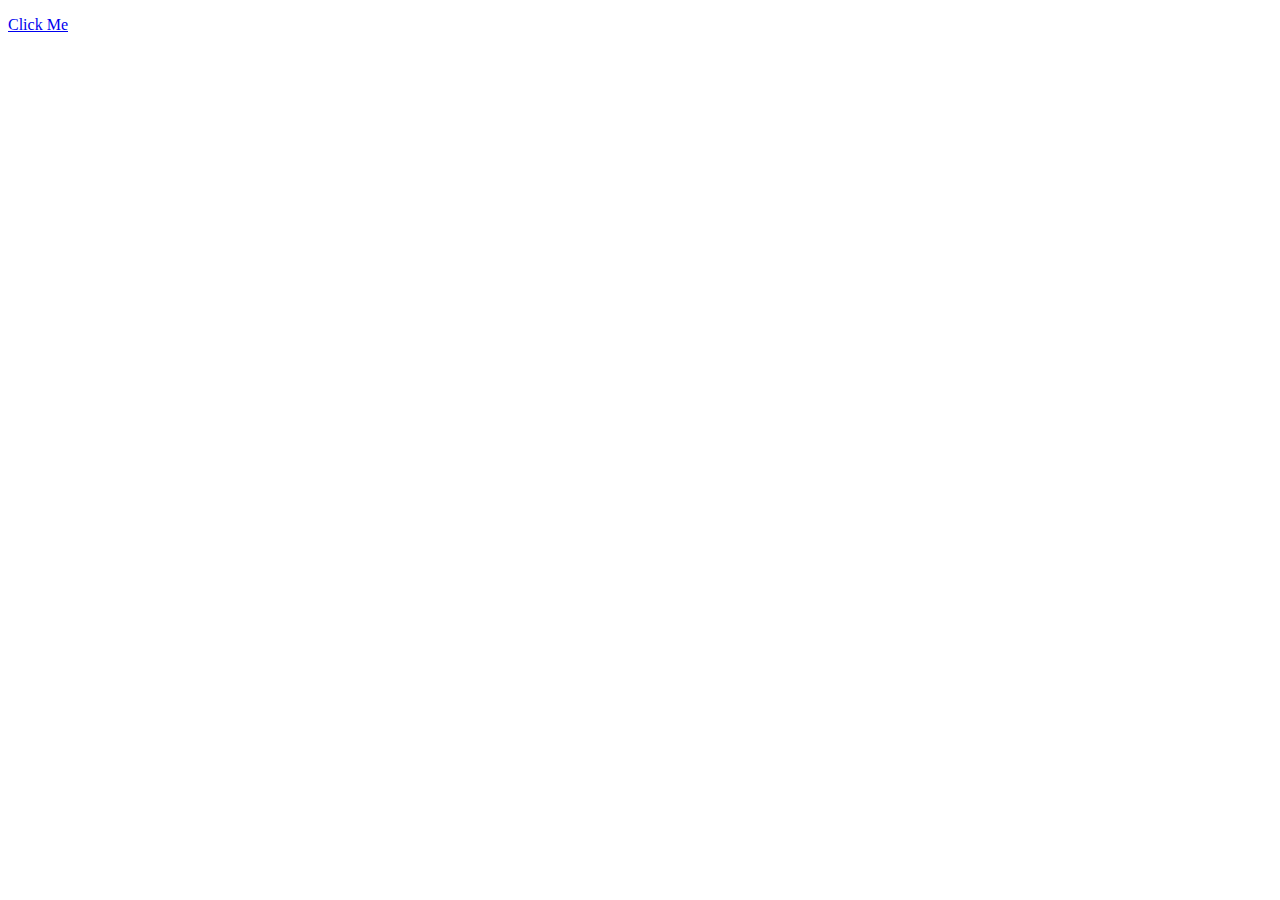
==== Index.html @ 31e17b22 "Music" ====
<!DOCTYPE html>
<html lang="en">

<head>
    <meta charset="UTF-8">
    <meta http-equiv="X-UA-Compatible" content="IE=edge">
    <meta name="viewport" content="width=device-width, initial-scale=1.0">
    <title>V-Library</title>
</head>

<body>

    <a href="Darkside.html">
        <p>Click Me</p>
    </a>

</body>

</html>
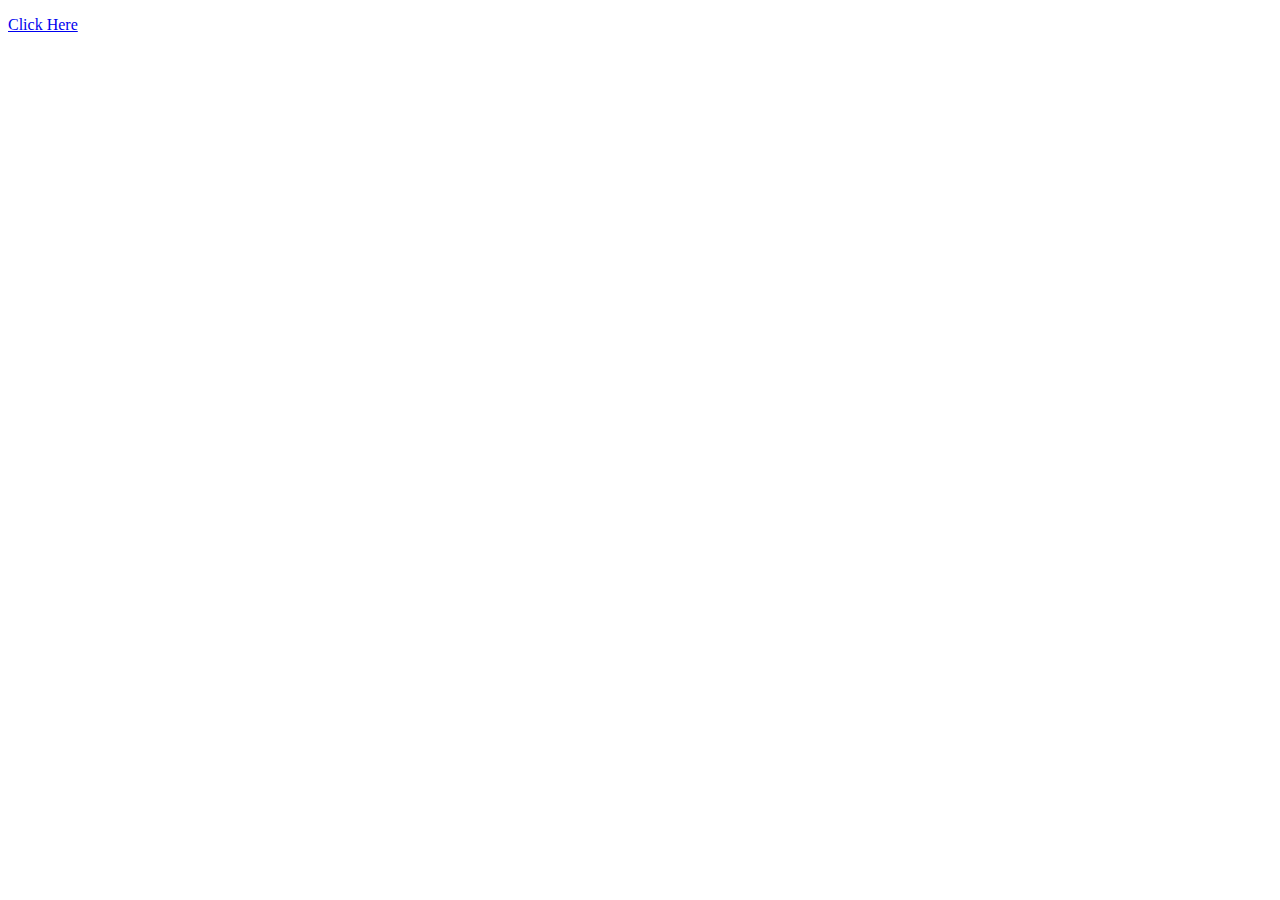
==== commit df24305c: "Music" ====
--- a/Index.html
+++ b/Index.html
@@ -10,8 +10,8 @@
 
 <body>
 
-    <a href="Darkside.html">
-        <p>Click Me</p>
+    <a href="Darkside.html" target="_blank">
+        <p>Click Here</p>
     </a>
 
 </body>
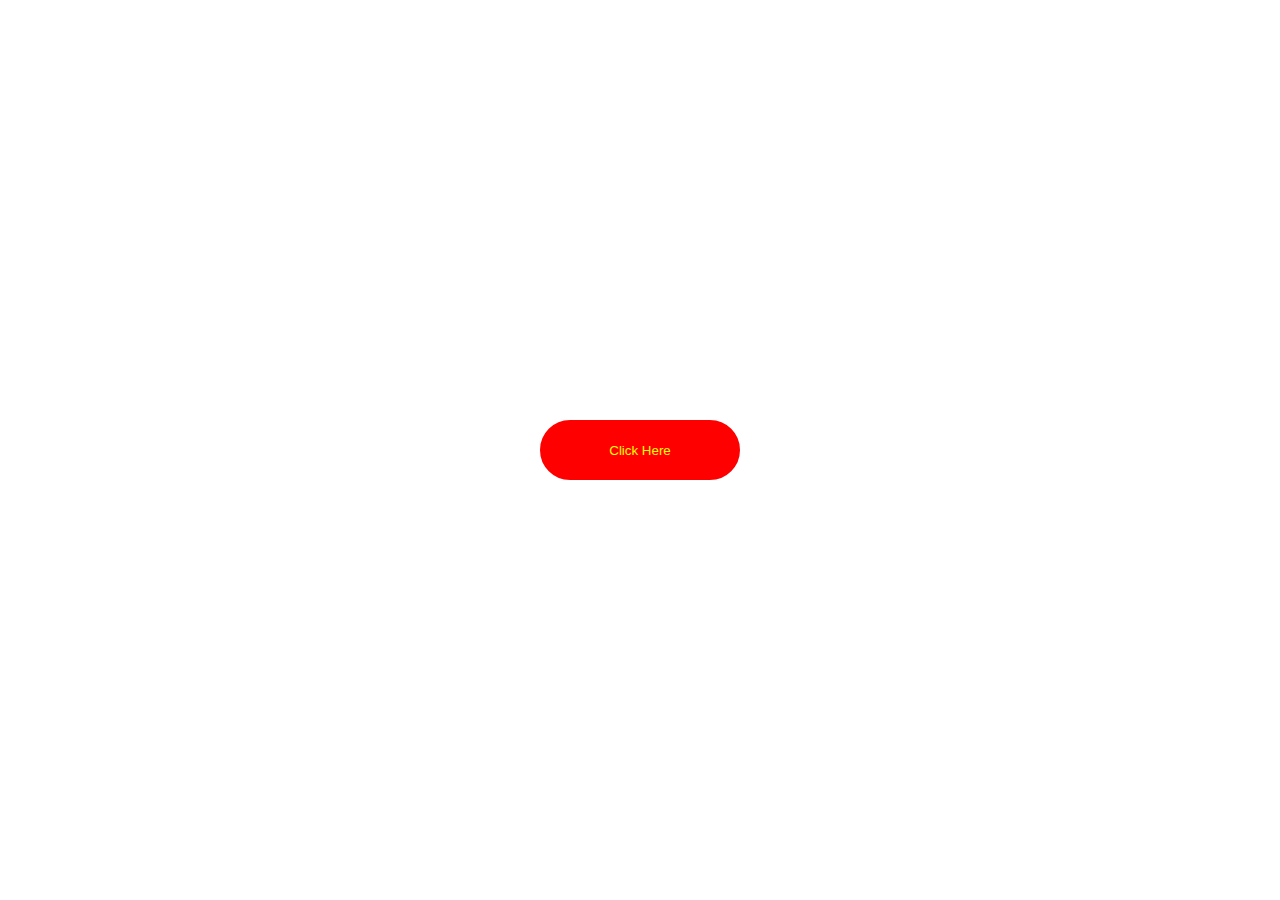
==== commit 724e316c: "Music" ====
--- a/Index.html
+++ b/Index.html
@@ -3,16 +3,63 @@
 
 <head>
     <meta charset="UTF-8">
+    <meta name="viewport" content="width=device-width, initial-scale=1.0">
     <meta http-equiv="X-UA-Compatible" content="IE=edge">
-    <meta name="viewport" content="width=device-width, initial-scale=1.0">
+    <link rel="stylesheet" href="CSS/V-Library.css">
     <title>V-Library</title>
 </head>
 
 <body>
 
-    <a href="Darkside.html" target="_blank">
-        <p>Click Here</p>
-    </a>
+    <div class="vc">
+        <video autoplay muted controls class="va" id="mmvv">
+            <source src="Music/Music.mp4" type="video/mp4">
+        </video>
+    </div>
+
+    <div class="bb">
+        <button class="bn" onclick="document.getElementById('mmvv').muted=false">Click Here</button>
+    </div>
+
+    <div class="back">
+
+        <div class="tb"></div>
+        <div class="t tt wt">Welcome To</div>
+        <div class="t tt vl">V-Library</div>
+        <div class="t te">About V-Library</div>
+
+        <div class="b b1">
+            <a class="b11" href="Dandelions.html" target="_blank"></a>
+            <svg class="bsvg" xmlns="http://www.w3.org/2000/svg" xmlns:xlink="http://www.w3.org/1999/xlink" version="1.1" id="Layer_1" x="0px" y="0px" viewBox="0 0 104.23 122.88" style="enable-background:new 0 0 104.23 122.88" xml:space="preserve"><style type="text/css">.st0{fill-rule:evenodd;clip-rule:evenodd;}</style><g><path class="st0" d="M87.9,78.04c2.74-0.48,5.33-0.4,7.6,0.13V24.82L39.05,41.03v61.95c0.03,0.34,0.05,0.69,0.05,1.03 c0,0,0,0.01,0,0.01c0,8.34-8.75,16.62-19.55,18.49C8.76,124.37,0,119.12,0,110.77c0-8.34,8.76-16.62,19.55-18.48 c4.06-0.7,7.84-0.39,10.97,0.71l0-76.26h0.47L104.04,0v85.92c0.13,0.63,0.2,1.27,0.2,1.91c0,0,0,0,0,0.01 c0,6.97-7.32,13.89-16.33,15.44c-9.02,1.56-16.33-2.83-16.33-9.8C71.57,86.51,78.88,79.59,87.9,78.04L87.9,78.04L87.9,78.04z" /></g></svg>
+        </div>
+        <div class="b b2">
+            <a class="b11" href="Darkside.html" target="_blank"></a>
+            <svg class="bsvg" xmlns="http://www.w3.org/2000/svg" xmlns:xlink="http://www.w3.org/1999/xlink" version="1.1" id="Layer_1" x="0px" y="0px" viewBox="0 0 104.23 122.88" style="enable-background:new 0 0 104.23 122.88" xml:space="preserve"><style type="text/css">.st0{fill-rule:evenodd;clip-rule:evenodd;}</style><g><path class="st0" d="M87.9,78.04c2.74-0.48,5.33-0.4,7.6,0.13V24.82L39.05,41.03v61.95c0.03,0.34,0.05,0.69,0.05,1.03 c0,0,0,0.01,0,0.01c0,8.34-8.75,16.62-19.55,18.49C8.76,124.37,0,119.12,0,110.77c0-8.34,8.76-16.62,19.55-18.48 c4.06-0.7,7.84-0.39,10.97,0.71l0-76.26h0.47L104.04,0v85.92c0.13,0.63,0.2,1.27,0.2,1.91c0,0,0,0,0,0.01 c0,6.97-7.32,13.89-16.33,15.44c-9.02,1.56-16.33-2.83-16.33-9.8C71.57,86.51,78.88,79.59,87.9,78.04L87.9,78.04L87.9,78.04z" /></g></svg>
+        </div>
+        <div class="b b3">
+            <a class="b11" href="Middle Of The Night.html" target="_blank"></a>
+            <svg class="bsvg" xmlns="http://www.w3.org/2000/svg" xmlns:xlink="http://www.w3.org/1999/xlink" version="1.1" id="Layer_1" x="0px" y="0px" viewBox="0 0 104.23 122.88" style="enable-background:new 0 0 104.23 122.88" xml:space="preserve"><style type="text/css">.st0{fill-rule:evenodd;clip-rule:evenodd;}</style><g><path class="st0" d="M87.9,78.04c2.74-0.48,5.33-0.4,7.6,0.13V24.82L39.05,41.03v61.95c0.03,0.34,0.05,0.69,0.05,1.03 c0,0,0,0.01,0,0.01c0,8.34-8.75,16.62-19.55,18.49C8.76,124.37,0,119.12,0,110.77c0-8.34,8.76-16.62,19.55-18.48 c4.06-0.7,7.84-0.39,10.97,0.71l0-76.26h0.47L104.04,0v85.92c0.13,0.63,0.2,1.27,0.2,1.91c0,0,0,0,0,0.01 c0,6.97-7.32,13.89-16.33,15.44c-9.02,1.56-16.33-2.83-16.33-9.8C71.57,86.51,78.88,79.59,87.9,78.04L87.9,78.04L87.9,78.04z" /></g></svg>
+        </div>
+        <div class="b b4">
+            <a class="b11" href="Counting Stars.html" target="_blank"></a>
+            <svg class="bsvg" xmlns="http://www.w3.org/2000/svg" xmlns:xlink="http://www.w3.org/1999/xlink" version="1.1" id="Layer_1" x="0px" y="0px" viewBox="0 0 104.23 122.88" style="enable-background:new 0 0 104.23 122.88" xml:space="preserve"><style type="text/css">.st0{fill-rule:evenodd;clip-rule:evenodd;}</style><g><path class="st0" d="M87.9,78.04c2.74-0.48,5.33-0.4,7.6,0.13V24.82L39.05,41.03v61.95c0.03,0.34,0.05,0.69,0.05,1.03 c0,0,0,0.01,0,0.01c0,8.34-8.75,16.62-19.55,18.49C8.76,124.37,0,119.12,0,110.77c0-8.34,8.76-16.62,19.55-18.48 c4.06-0.7,7.84-0.39,10.97,0.71l0-76.26h0.47L104.04,0v85.92c0.13,0.63,0.2,1.27,0.2,1.91c0,0,0,0,0,0.01 c0,6.97-7.32,13.89-16.33,15.44c-9.02,1.56-16.33-2.83-16.33-9.8C71.57,86.51,78.88,79.59,87.9,78.04L87.9,78.04L87.9,78.04z" /></g></svg>
+        </div>
+        <div class="b b5">
+            <a class="b11" href="Can't Hold Us.html" target="_blank"></a>
+            <svg class="bsvg" xmlns="http://www.w3.org/2000/svg" xmlns:xlink="http://www.w3.org/1999/xlink" version="1.1" id="Layer_1" x="0px" y="0px" viewBox="0 0 104.23 122.88" style="enable-background:new 0 0 104.23 122.88" xml:space="preserve"><style type="text/css">.st0{fill-rule:evenodd;clip-rule:evenodd;}</style><g><path class="st0" d="M87.9,78.04c2.74-0.48,5.33-0.4,7.6,0.13V24.82L39.05,41.03v61.95c0.03,0.34,0.05,0.69,0.05,1.03 c0,0,0,0.01,0,0.01c0,8.34-8.75,16.62-19.55,18.49C8.76,124.37,0,119.12,0,110.77c0-8.34,8.76-16.62,19.55-18.48 c4.06-0.7,7.84-0.39,10.97,0.71l0-76.26h0.47L104.04,0v85.92c0.13,0.63,0.2,1.27,0.2,1.91c0,0,0,0,0,0.01 c0,6.97-7.32,13.89-16.33,15.44c-9.02,1.56-16.33-2.83-16.33-9.8C71.57,86.51,78.88,79.59,87.9,78.04L87.9,78.04L87.9,78.04z" /></g></svg>
+        </div>
+        <div class="b b6">
+            <a class="b11" href="Hate Me" target="_blank"></a>
+            <svg class="bsvg" xmlns="http://www.w3.org/2000/svg" xmlns:xlink="http://www.w3.org/1999/xlink" version="1.1" id="Layer_1" x="0px" y="0px" viewBox="0 0 104.23 122.88" style="enable-background:new 0 0 104.23 122.88" xml:space="preserve"><style type="text/css">.st0{fill-rule:evenodd;clip-rule:evenodd;}</style><g><path class="st0" d="M87.9,78.04c2.74-0.48,5.33-0.4,7.6,0.13V24.82L39.05,41.03v61.95c0.03,0.34,0.05,0.69,0.05,1.03 c0,0,0,0.01,0,0.01c0,8.34-8.75,16.62-19.55,18.49C8.76,124.37,0,119.12,0,110.77c0-8.34,8.76-16.62,19.55-18.48 c4.06-0.7,7.84-0.39,10.97,0.71l0-76.26h0.47L104.04,0v85.92c0.13,0.63,0.2,1.27,0.2,1.91c0,0,0,0,0,0.01 c0,6.97-7.32,13.89-16.33,15.44c-9.02,1.56-16.33-2.83-16.33-9.8C71.57,86.51,78.88,79.59,87.9,78.04L87.9,78.04L87.9,78.04z" /></g></svg>
+        </div>
+        <div class="b b7">
+            <a class="b11" href="Whenever Wherever.html" target="_blank"></a>
+            <svg class="bsvg" xmlns="http://www.w3.org/2000/svg" xmlns:xlink="http://www.w3.org/1999/xlink" version="1.1" id="Layer_1" x="0px" y="0px" viewBox="0 0 104.23 122.88" style="enable-background:new 0 0 104.23 122.88" xml:space="preserve"><style type="text/css">.st0{fill-rule:evenodd;clip-rule:evenodd;}</style><g><path class="st0" d="M87.9,78.04c2.74-0.48,5.33-0.4,7.6,0.13V24.82L39.05,41.03v61.95c0.03,0.34,0.05,0.69,0.05,1.03 c0,0,0,0.01,0,0.01c0,8.34-8.75,16.62-19.55,18.49C8.76,124.37,0,119.12,0,110.77c0-8.34,8.76-16.62,19.55-18.48 c4.06-0.7,7.84-0.39,10.97,0.71l0-76.26h0.47L104.04,0v85.92c0.13,0.63,0.2,1.27,0.2,1.91c0,0,0,0,0,0.01 c0,6.97-7.32,13.89-16.33,15.44c-9.02,1.56-16.33-2.83-16.33-9.8C71.57,86.51,78.88,79.59,87.9,78.04L87.9,78.04L87.9,78.04z" /></g></svg>
+        </div>
+
+
+    </div>
+
 
 </body>
 
--- a/CSS/V-Library.css
+++ b/CSS/V-Library.css
@@ -0,0 +1,490 @@
+@font-face {
+    font-family: myfont;
+    src: url(Font/Horizon.otf);
+}
+
+html {
+    font-size: 62.5%;
+}
+
+body {
+    margin: 0;
+    padding: 0;
+}
+
+.vc {
+    display: grid;
+    position: absolute;
+    width: 100%;
+    height: 100vh;
+}
+
+.va {
+    position: absolute;
+    justify-self: center;
+    align-self: center;
+    z-index: 3;
+    height: 20rem;
+    opacity: 0;
+}
+
+.bb {
+    width: 100%;
+    height: 100vh;
+    position: absolute;
+    display: grid;
+}
+
+.bn {
+    position: absolute;
+    z-index: 3;
+    width: 20rem;
+    height: 6rem;
+    background-color: red;
+    color: yellow;
+    border: 0.2rem solid red;
+    border-radius: 3rem;
+    justify-self: center;
+    align-self: center;
+    animation: o 1s ease 4s forwards;
+}
+
+.bn:focus {
+    background-color: blue;
+    color: yellow;
+    border-color: blue;
+}
+
+.back {
+    width: 100%;
+    height: 100vh;
+    background-color: transparent;
+    position: absolute;
+    display: grid;
+    opacity: 0;
+    animation: or 1.8s ease-in 6s forwards, backk 0.4s ease 16s forwards;
+}
+
+.tb {
+    width: 100%;
+    height: 100vh;
+    background-color: aqua;
+    position: absolute;
+    display: grid;
+    overflow: hidden;
+    justify-self: center;
+    align-self: center;
+    animation: back 0.8s cubic-bezier(0.25, 0.46, 0.45, 0.94) 14.2s forwards, backkk 0.6s ease 16.4s forwards, o 0s ease 17s forwards;
+}
+
+.t {
+    position: absolute;
+    font-family: myfont;
+    font-size: 2.7rem;
+    color: rgb(242, 255, 0);
+    -webkit-text-stroke-width: 0.1rem;
+    -webkit-text-stroke-color: white;
+    justify-self: center;
+    align-self: center;
+    text-shadow: 0rem 0rem 0.2rem white, 0rem 0rem 0.3rem rgb(255, 170, 0);
+}
+
+.wt {
+    transform-origin: top;
+    opacity: 0;
+    animation: or 2.7s ease 9.9s forwards, o 0s ease 12.6s forwards;
+}
+
+.vl {
+    transform-origin: top;
+    opacity: 0;
+    animation: vl 1.1s ease 12.6s forwards, vll 0.5s cubic-bezier(0.25, 0.46, 0.45, 0.94) 13.7s forwards, vlll 0.8s cubic-bezier(0.25, 0.46, 0.45, 0.94) 14.2s forwards, vllll 0.5s ease 15s forwards, vlllll 0.5s ease 15.5s forwards;
+}
+
+.te {
+    justify-self: center;
+    align-self: last baseline;
+    margin-top: 9rem;
+    padding-bottom: rem;
+    line-height: 5rem;
+    color: rgb(242, 255, 0);
+    width: 100%;
+    text-align: center;
+    opacity: 0;
+    animation: or 0.5s ease 15s forwards, vlllll 0.5s ease 15.5s forwards;
+}
+
+.b {
+    width: 12rem;
+    height: 12rem;
+    border-radius: 2.5rem;
+    background-color: aqua;
+    position: absolute;
+    display: grid;
+    justify-self: center;
+    align-self: center;
+}
+
+.b1 {
+    opacity: 0;
+    animation: b1 0.5s ease 17s forwards, b1-5 0.5s ease 17.5s forwards;
+}
+
+.b2 {
+    opacity: 0;
+    animation: b2 0.5s ease 17s forwards, b1-5 0.5s ease 17.5s forwards;
+}
+
+.b3 {
+    opacity: 0;
+    animation: b3 0.5s ease 18s forwards;
+}
+
+.b4 {
+    opacity: 0;
+    animation: b4 0.5s ease 18.5s forwards;
+}
+
+.b5 {
+    opacity: 0;
+    animation: b5 0.5s ease 18s forwards;
+}
+
+.b6 {
+    opacity: 0;
+    animation: b6 0.5s ease 18.5s forwards;
+}
+
+.b7 {
+    opacity: 0;
+    animation: b7 0.6s ease 19s forwards;
+}
+
+.bsvg {
+    opacity: 0;
+    margin-top: -1.6rem;
+    transform: scale(0.4);
+    fill: transparent;
+    animation: bsvg 2.2s ease-out 19.6s forwards;
+}
+
+.b11 {
+    width: 12rem;
+    height: 12rem;
+    position: absolute;
+    z-index: 3;
+}
+
+.b1::after {
+    content: "🦋 dandelions 🦋";
+    margin-top: -2rem;
+    text-align: center;
+    font-size: 1.1rem;
+    color: blue;
+    opacity: 0;
+    animation: or 2.4s ease 21.8s forwards;
+}
+
+.b2::after {
+    content: "🖤 darkside 🖤";
+    margin-top: -2rem;
+    text-align: center;
+    font-size: 1.2rem;
+    color: blue;
+    opacity: 0;
+    animation: or 2.4s ease 21.8s forwards;
+}
+
+.b3::after {
+    content: "🌙 middle of the night 🌙";
+    margin-top: -2rem;
+    text-align: center;
+    font-size: 0.8rem;
+    color: blue;
+    opacity: 0;
+    animation: or 2.4s ease 21.8s forwards;
+}
+
+.b4::after {
+    content: "⭐ counting stars ⭐";
+    margin-top: -2rem;
+    text-align: center;
+    font-size: 1rem;
+    color: blue;
+    opacity: 0;
+    animation: or 2.4s ease 21.8s forwards;
+}
+
+.b5::after {
+    content: "🤝 can't hold us 🤝";
+    margin-top: -2rem;
+    text-align: center;
+    font-size: 1.2rem;
+    color: blue;
+    opacity: 0;
+    animation: or 2.4s ease 21.8s forwards;
+}
+
+.b6::after {
+    content: "🐉 hate me 🐉";
+    margin-top: -2rem;
+    text-align: center;
+    font-size: 1.2rem;
+    color: blue;
+    opacity: 0;
+    animation: or 2.4s ease 21.8s forwards;
+}
+
+.b7::after {
+    content: "🌸 whenever wherever 🌸";
+    margin-top: -2rem;
+    text-align: center;
+    font-size: 0.8rem;
+    color: blue;
+    opacity: 0;
+    animation: or 2.4s ease 21.8s forwards;
+}
+
+@keyframes vl {
+    0% {
+        opacity: 0;
+    }
+    100% {
+        opacity: 1;
+    }
+}
+
+@keyframes vll {
+    0% {
+        font-size: 2.7rem;
+    }
+    100% {
+        font-size: 5rem;
+    }
+}
+
+@keyframes vlll {
+    0% {
+        font-size: 5rem;
+    }
+    100% {
+        font-size: 2.2rem;
+    }
+}
+
+@keyframes vllll {
+    0% {
+        justify-content: center;
+        align-self: center;
+        margin-top: 0rem;
+    }
+    100% {
+        justify-content: center;
+        align-self: first baseline;
+        text-align: center;
+        padding-top: 0.7rem;
+        font-size: 2.7rem;
+        width: 100%;
+        height: 4rem;
+        margin-top: 0rem;
+    }
+}
+
+@keyframes vlllll {
+    0% {
+        background-color: transparent;
+    }
+    100% {
+        background-color: rgb(255, 0, 55);
+    }
+}
+
+@keyframes back {
+    0% {
+        width: 100%;
+        height: 100vh;
+    }
+    100% {
+        width: 12rem;
+        height: 12rem;
+    }
+}
+
+@keyframes backk {
+    0% {
+        background-color: transparent;
+    }
+    100% {
+        background-color: rgb(30, 255, 0);
+    }
+}
+
+@keyframes backkk {
+    0% {
+        border-radius: 0rem;
+    }
+    100% {
+        border-radius: 2.5rem;
+    }
+}
+
+@keyframes b1 {
+    0% {
+        opacity: 1;
+        margin-left: 0rem;
+    }
+    100% {
+        opacity: 1;
+        margin-left: -17rem;
+    }
+}
+
+@keyframes b1-5 {
+    0% {
+        margin-top: 0rem;
+    }
+    100% {
+        margin-top: -18rem;
+    }
+}
+
+@keyframes b2 {
+    0% {
+        opacity: 1;
+        margin-left: 0rem;
+    }
+    100% {
+        opacity: 1;
+        margin-left: 17rem;
+    }
+}
+
+@keyframes b2-5 {
+    0% {
+        margin-top: 0rem;
+    }
+    100% {
+        margin-top: -18rem;
+    }
+}
+
+@keyframes b3 {
+    0% {
+        opacity: 1;
+        margin-left: -17rem;
+        margin-top: -7rem;
+    }
+    100% {
+        opacity: 1;
+        margin-left: 17rem;
+        margin-top: 15rem;
+    }
+}
+
+@keyframes b4 {
+    0% {
+        opacity: 1;
+        margin-left: -17rem;
+        margin-top: -51rem;
+    }
+    100% {
+        opacity: 1;
+        margin-left: 17rem;
+        margin-top: -51rem;
+    }
+}
+
+@keyframes b5 {
+    0% {
+        opacity: 1;
+        margin-left: 17rem;
+        margin-top: -18rem;
+    }
+    100% {
+        opacity: 1;
+        margin-left: -17rem;
+        margin-top: -51rem;
+    }
+}
+
+@keyframes b6 {
+    0% {
+        opacity: 1;
+        margin-left: 17rem;
+        margin-top: 15rem;
+    }
+    100% {
+        opacity: 1;
+        margin-left: -17rem;
+        margin-top: 15rem;
+    }
+}
+
+@keyframes b7 {
+    0% {
+        opacity: 1;
+        margin-left: -17rem;
+        margin-top: 15rem;
+    }
+    100% {
+        opacity: 1;
+        margin-left: -17rem;
+        margin-top: 48rem;
+    }
+}
+
+@keyframes bsvg {
+    0% {
+        opacity: 1;
+        stroke: red;
+        stroke-width: 0.2rem;
+        stroke-dasharray: 0;
+    }
+    74% {
+        opacity: 1;
+        stroke: red;
+        stroke-width: 0.2rem;
+        stroke-dasharray: 600;
+        fill: transparent;
+    }
+    100% {
+        opacity: 1;
+        stroke: red;
+        stroke-width: 0.2rem;
+        stroke-dasharray: 600;
+        fill: red;
+    }
+}
+
+@keyframes o {
+    0% {
+        opacity: 1;
+    }
+    100% {
+        opacity: 0;
+    }
+}
+
+@keyframes or {
+    0% {
+        opacity: 0;
+    }
+    100% {
+        opacity: 1;
+    }
+}
+
+@keyframes no {
+    0% {
+        opacity: 1;
+    }
+    100% {
+        opacity: 1;
+    }
+}
+
+@media (max-width: 500px) {
+    html {
+        font-size: 55%;
+    }
+}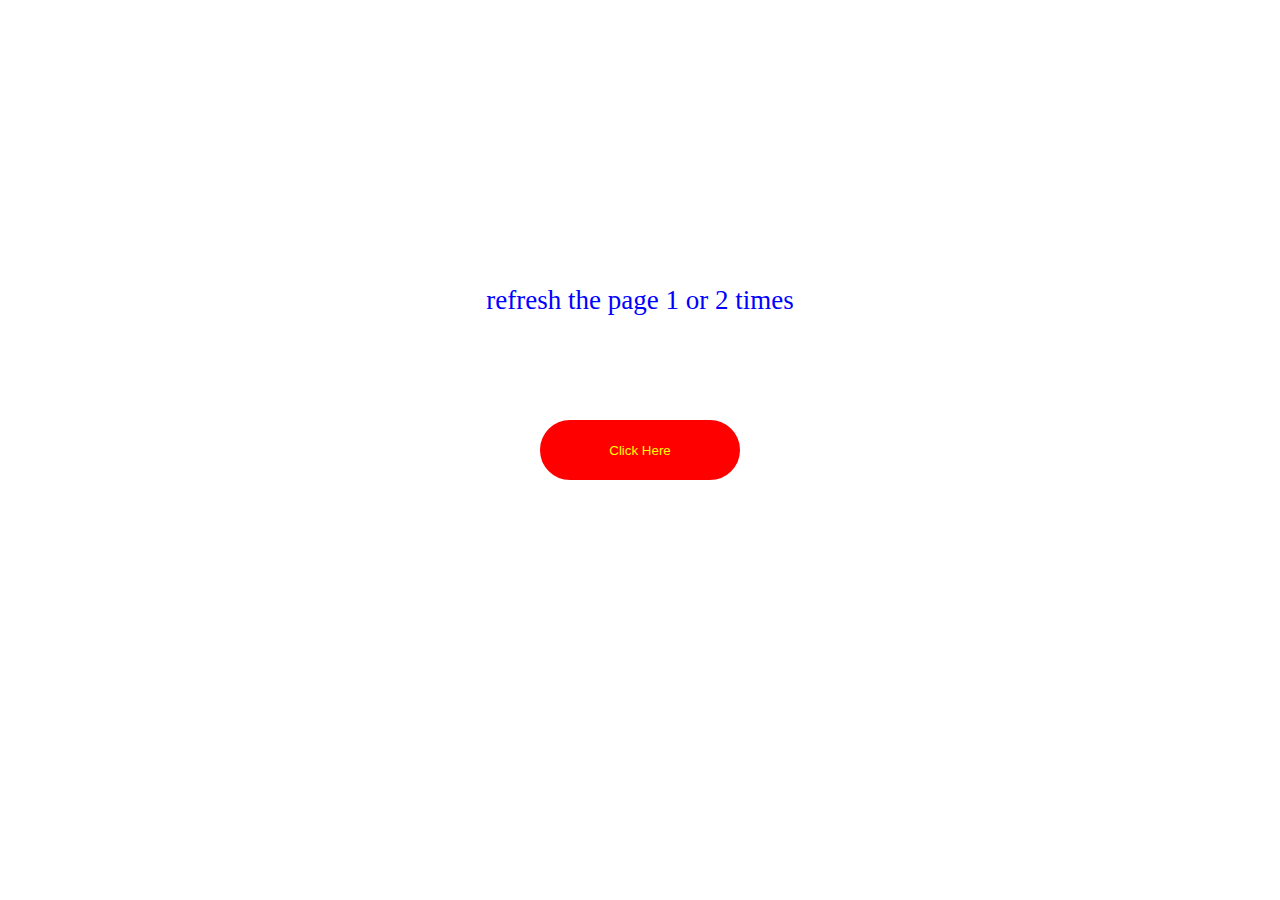
==== commit f7cfdba2: "j" ====
--- a/Index.html
+++ b/Index.html
@@ -5,59 +5,214 @@
     <meta charset="UTF-8">
     <meta name="viewport" content="width=device-width, initial-scale=1.0">
     <meta http-equiv="X-UA-Compatible" content="IE=edge">
-    <link rel="stylesheet" href="CSS/V-Library.css">
-    <title>V-Library</title>
+    <link rel="stylesheet" href="CSS/Dandelions.css">
+    <title>Dandelions</title>
 </head>
 
 <body>
 
     <div class="vc">
         <video autoplay muted controls class="va" id="mmvv">
-            <source src="Music/Music.mp4" type="video/mp4">
+            <source src="Music/Dandelions.mp4" type="video/mp4">
         </video>
     </div>
 
+    <div class="tbc">
+        <div class="pbc pfcs">
+            <a href="Counting Stars.html" target="_blank">
+                <div class="pb pfbs"></div>
+            </a>
+        </div>
+
+        <div class="fbc pfcs">
+            <a href="Darkside.html" target="_blank">
+                <div class="fb pfbs"></div>
+            </a>
+        </div>
+
+        <div class="papbc">
+            <button class="papb " id="papbb" onclick="toggleMute()">
+            <div class="papb1 papbs"></div>
+            <div class="papb2 papbs"></div>
+        </button>
+
+            <script>
+                var isMuted = false;
+
+                function toggleMute() {
+                    var video = document.getElementById("mmvv");
+
+                    if (isMuted) {
+                        video.muted = false;
+                        document.getElementById("mmvv").innerHTML = "";
+                        isMuted = false;
+                    } else {
+                        video.muted = true;
+                        document.getElementById("mmvv").innerHTML = "";
+                        isMuted = true;
+                    }
+                }
+            </script>
+
+        </div>
+
+    </div>
+
     <div class="bb">
+        <div class="bnn">refresh the page 1 or 2 times</div>
         <button class="bn" onclick="document.getElementById('mmvv').muted=false">Click Here</button>
+        <div class="sn">Dandelions</div>
+        <div class="ts te">Thanks</div>
+        <div class="fr te">For</div>
+        <div class="wg te ">Watching</div>
     </div>
 
     <div class="back">
-
-        <div class="tb"></div>
-        <div class="t tt wt">Welcome To</div>
-        <div class="t tt vl">V-Library</div>
-        <div class="t te">About V-Library</div>
-
-        <div class="b b1">
-            <a class="b11" href="Dandelions.html" target="_blank"></a>
-            <svg class="bsvg" xmlns="http://www.w3.org/2000/svg" xmlns:xlink="http://www.w3.org/1999/xlink" version="1.1" id="Layer_1" x="0px" y="0px" viewBox="0 0 104.23 122.88" style="enable-background:new 0 0 104.23 122.88" xml:space="preserve"><style type="text/css">.st0{fill-rule:evenodd;clip-rule:evenodd;}</style><g><path class="st0" d="M87.9,78.04c2.74-0.48,5.33-0.4,7.6,0.13V24.82L39.05,41.03v61.95c0.03,0.34,0.05,0.69,0.05,1.03 c0,0,0,0.01,0,0.01c0,8.34-8.75,16.62-19.55,18.49C8.76,124.37,0,119.12,0,110.77c0-8.34,8.76-16.62,19.55-18.48 c4.06-0.7,7.84-0.39,10.97,0.71l0-76.26h0.47L104.04,0v85.92c0.13,0.63,0.2,1.27,0.2,1.91c0,0,0,0,0,0.01 c0,6.97-7.32,13.89-16.33,15.44c-9.02,1.56-16.33-2.83-16.33-9.8C71.57,86.51,78.88,79.59,87.9,78.04L87.9,78.04L87.9,78.04z" /></g></svg>
-        </div>
-        <div class="b b2">
-            <a class="b11" href="Darkside.html" target="_blank"></a>
-            <svg class="bsvg" xmlns="http://www.w3.org/2000/svg" xmlns:xlink="http://www.w3.org/1999/xlink" version="1.1" id="Layer_1" x="0px" y="0px" viewBox="0 0 104.23 122.88" style="enable-background:new 0 0 104.23 122.88" xml:space="preserve"><style type="text/css">.st0{fill-rule:evenodd;clip-rule:evenodd;}</style><g><path class="st0" d="M87.9,78.04c2.74-0.48,5.33-0.4,7.6,0.13V24.82L39.05,41.03v61.95c0.03,0.34,0.05,0.69,0.05,1.03 c0,0,0,0.01,0,0.01c0,8.34-8.75,16.62-19.55,18.49C8.76,124.37,0,119.12,0,110.77c0-8.34,8.76-16.62,19.55-18.48 c4.06-0.7,7.84-0.39,10.97,0.71l0-76.26h0.47L104.04,0v85.92c0.13,0.63,0.2,1.27,0.2,1.91c0,0,0,0,0,0.01 c0,6.97-7.32,13.89-16.33,15.44c-9.02,1.56-16.33-2.83-16.33-9.8C71.57,86.51,78.88,79.59,87.9,78.04L87.9,78.04L87.9,78.04z" /></g></svg>
-        </div>
-        <div class="b b3">
-            <a class="b11" href="Middle Of The Night.html" target="_blank"></a>
-            <svg class="bsvg" xmlns="http://www.w3.org/2000/svg" xmlns:xlink="http://www.w3.org/1999/xlink" version="1.1" id="Layer_1" x="0px" y="0px" viewBox="0 0 104.23 122.88" style="enable-background:new 0 0 104.23 122.88" xml:space="preserve"><style type="text/css">.st0{fill-rule:evenodd;clip-rule:evenodd;}</style><g><path class="st0" d="M87.9,78.04c2.74-0.48,5.33-0.4,7.6,0.13V24.82L39.05,41.03v61.95c0.03,0.34,0.05,0.69,0.05,1.03 c0,0,0,0.01,0,0.01c0,8.34-8.75,16.62-19.55,18.49C8.76,124.37,0,119.12,0,110.77c0-8.34,8.76-16.62,19.55-18.48 c4.06-0.7,7.84-0.39,10.97,0.71l0-76.26h0.47L104.04,0v85.92c0.13,0.63,0.2,1.27,0.2,1.91c0,0,0,0,0,0.01 c0,6.97-7.32,13.89-16.33,15.44c-9.02,1.56-16.33-2.83-16.33-9.8C71.57,86.51,78.88,79.59,87.9,78.04L87.9,78.04L87.9,78.04z" /></g></svg>
-        </div>
-        <div class="b b4">
-            <a class="b11" href="Counting Stars.html" target="_blank"></a>
-            <svg class="bsvg" xmlns="http://www.w3.org/2000/svg" xmlns:xlink="http://www.w3.org/1999/xlink" version="1.1" id="Layer_1" x="0px" y="0px" viewBox="0 0 104.23 122.88" style="enable-background:new 0 0 104.23 122.88" xml:space="preserve"><style type="text/css">.st0{fill-rule:evenodd;clip-rule:evenodd;}</style><g><path class="st0" d="M87.9,78.04c2.74-0.48,5.33-0.4,7.6,0.13V24.82L39.05,41.03v61.95c0.03,0.34,0.05,0.69,0.05,1.03 c0,0,0,0.01,0,0.01c0,8.34-8.75,16.62-19.55,18.49C8.76,124.37,0,119.12,0,110.77c0-8.34,8.76-16.62,19.55-18.48 c4.06-0.7,7.84-0.39,10.97,0.71l0-76.26h0.47L104.04,0v85.92c0.13,0.63,0.2,1.27,0.2,1.91c0,0,0,0,0,0.01 c0,6.97-7.32,13.89-16.33,15.44c-9.02,1.56-16.33-2.83-16.33-9.8C71.57,86.51,78.88,79.59,87.9,78.04L87.9,78.04L87.9,78.04z" /></g></svg>
-        </div>
-        <div class="b b5">
-            <a class="b11" href="Can't Hold Us.html" target="_blank"></a>
-            <svg class="bsvg" xmlns="http://www.w3.org/2000/svg" xmlns:xlink="http://www.w3.org/1999/xlink" version="1.1" id="Layer_1" x="0px" y="0px" viewBox="0 0 104.23 122.88" style="enable-background:new 0 0 104.23 122.88" xml:space="preserve"><style type="text/css">.st0{fill-rule:evenodd;clip-rule:evenodd;}</style><g><path class="st0" d="M87.9,78.04c2.74-0.48,5.33-0.4,7.6,0.13V24.82L39.05,41.03v61.95c0.03,0.34,0.05,0.69,0.05,1.03 c0,0,0,0.01,0,0.01c0,8.34-8.75,16.62-19.55,18.49C8.76,124.37,0,119.12,0,110.77c0-8.34,8.76-16.62,19.55-18.48 c4.06-0.7,7.84-0.39,10.97,0.71l0-76.26h0.47L104.04,0v85.92c0.13,0.63,0.2,1.27,0.2,1.91c0,0,0,0,0,0.01 c0,6.97-7.32,13.89-16.33,15.44c-9.02,1.56-16.33-2.83-16.33-9.8C71.57,86.51,78.88,79.59,87.9,78.04L87.9,78.04L87.9,78.04z" /></g></svg>
-        </div>
-        <div class="b b6">
-            <a class="b11" href="Hate Me" target="_blank"></a>
-            <svg class="bsvg" xmlns="http://www.w3.org/2000/svg" xmlns:xlink="http://www.w3.org/1999/xlink" version="1.1" id="Layer_1" x="0px" y="0px" viewBox="0 0 104.23 122.88" style="enable-background:new 0 0 104.23 122.88" xml:space="preserve"><style type="text/css">.st0{fill-rule:evenodd;clip-rule:evenodd;}</style><g><path class="st0" d="M87.9,78.04c2.74-0.48,5.33-0.4,7.6,0.13V24.82L39.05,41.03v61.95c0.03,0.34,0.05,0.69,0.05,1.03 c0,0,0,0.01,0,0.01c0,8.34-8.75,16.62-19.55,18.49C8.76,124.37,0,119.12,0,110.77c0-8.34,8.76-16.62,19.55-18.48 c4.06-0.7,7.84-0.39,10.97,0.71l0-76.26h0.47L104.04,0v85.92c0.13,0.63,0.2,1.27,0.2,1.91c0,0,0,0,0,0.01 c0,6.97-7.32,13.89-16.33,15.44c-9.02,1.56-16.33-2.83-16.33-9.8C71.57,86.51,78.88,79.59,87.9,78.04L87.9,78.04L87.9,78.04z" /></g></svg>
-        </div>
-        <div class="b b7">
-            <a class="b11" href="Whenever Wherever.html" target="_blank"></a>
-            <svg class="bsvg" xmlns="http://www.w3.org/2000/svg" xmlns:xlink="http://www.w3.org/1999/xlink" version="1.1" id="Layer_1" x="0px" y="0px" viewBox="0 0 104.23 122.88" style="enable-background:new 0 0 104.23 122.88" xml:space="preserve"><style type="text/css">.st0{fill-rule:evenodd;clip-rule:evenodd;}</style><g><path class="st0" d="M87.9,78.04c2.74-0.48,5.33-0.4,7.6,0.13V24.82L39.05,41.03v61.95c0.03,0.34,0.05,0.69,0.05,1.03 c0,0,0,0.01,0,0.01c0,8.34-8.75,16.62-19.55,18.49C8.76,124.37,0,119.12,0,110.77c0-8.34,8.76-16.62,19.55-18.48 c4.06-0.7,7.84-0.39,10.97,0.71l0-76.26h0.47L104.04,0v85.92c0.13,0.63,0.2,1.27,0.2,1.91c0,0,0,0,0,0.01 c0,6.97-7.32,13.89-16.33,15.44c-9.02,1.56-16.33-2.83-16.33-9.8C71.57,86.51,78.88,79.59,87.9,78.04L87.9,78.04L87.9,78.04z" /></g></svg>
-        </div>
-
-
+        <div class="imgc">
+            <img src="Image/Dandelions.jpeg" class="img">
+            <div class="c">
+
+                <div class="mitw-1 t tt">May be it's the way</div>
+                <div class="ys-2 t t1">you say</div>
+                <div class="mn-3 t t2">my name</div>
+                <div class="mitw-4 t tt">maybe it's the way</div>
+                <div class="yp-5 t t1">you play</div>
+                <div class="yg-6 t t2">your game</div>
+                <div class="bis-7 t s">but it's so</div>
+                <div class="g-8 t s">good</div>
+                <div class="inka-9 t t1">i never</div>
+                <div class="inka-9-5 t t2"> know anybody</div>
+                <div class="ly-10 t tt">like you</div>
+                <div class="bis-11 t s">but it's so </div>
+                <div class="g-12 t s">good</div>
+                <div class="in-13 t t1">i've never</div>
+                <div class="don-14 t t2">dreamed of nobody</div>
+                <div class="ly-15 t tt">like you</div>
+                <div class="aiho-16 t tt">and </div>
+                <div class="aiho-16-5 t t1"> i've heard of a</div>
+                <div class="altc-17 t t2">love that comes</div>
+                <div class="oia-18  t s">once in a</div>
+                <div class="l-19 t s">lifetime</div>
+                <div class="aips-20 t tt">and</div>
+                <div class="aips-20-5 t t1"> i'm pretty sure</div>
+                <div class="tyat-21 t t2">that you are that</div>
+                <div class="lom-22 t s">love of</div>
+                <div class="lom-22-5 t s">mine</div>
+                <div class="ciia-23 t s">cause</div>
+                <div class="ciia-23-5 t s">i'm in a field of</div>
+                <div class="d-25 t s">danelions</div>
+                <div class="woe-26 t tt">wishing on everyone</div>
+                <div class="tyb-27 t tt">that you'd be</div>
+                <div class="m-28 t s">mine</div>
+                <div class="a-29 t s">and</div>
+                <div class="isf-30 t t1">i see forever</div>
+                <div class="iy-31 t t2">in your eyes</div>
+                <div class="if-33 t s">i feel </div>
+                <div class="if-33-4 t s">ok </div>
+                <div class="if-33-5 t s">when </div>
+                <div class="sys-34 t tt">i see you </div>
+                <div class="s-35 t s">smile</div>
+                <div class="wod-36 t s">wishing on</div>
+                <div class="d-37 t s">dandelions</div>
+                <div class="aott-37 t tt">all of the time</div>
+                <div class="ptg-38 t t1">praying to god</div>
+                <div class="todyb-39 t t2">that one day</div>
+                <div class="todyb-39-5 t tt">you'll be</div>
+                <div class="m-40 t tt">mine</div>
+                <div class="wod-41 t tt">wishing on</div>
+                <div class="wod-41-5 t s">dandelions</div>
+                <div class="aott-42 t tt">all of the time</div>
+                <div class="aott-42-5 t tt">all of the time</div>
+                <div class="itt-43 t t1">i think that </div>
+                <div class="yto-44 t t2">you're the one</div>
+                <div class="fm-45 t tt">for me</div>
+                <div class="cig-46 t t1">cause it gets</div>
+                <div class="shtb-47 t t2">so hard</div>
+                <div class="shtb-47-5 t tt"> to breadth</div>
+                <div class="wyl-48 t tt">when you're looking</div>
+                <div class="am-49 t tt">at me</div>
+                <div class="infsa-50 t s">i've never felt so</div>
+                <div class="af-51 t s">alive and free</div>
+                <div class="wyl-52 t tt">when you'r looking</div>
+                <div class="am-53 t tt">at me</div>
+                <div class="infs-54 t s">i've never felt so</div>
+                <div class="h-55 t s">happy</div>
+                <div class="aiho-56 t tt">and </div>
+                <div class="aiho-57 t t1"> i've heard of a</div>
+                <div class="altc-58 t t2">love that comes</div>
+                <div class="oia-59  t s">once in a</div>
+                <div class="l-60 t s">lifetime</div>
+                <div class="aips-61 t tt">and</div>
+                <div class="aips-62 t t1"> i'm pretty sure</div>
+                <div class="tyat-63 t t2">that you are that</div>
+                <div class="lom-64 t s">love of</div>
+                <div class="lom-65 t s">mine</div>
+                <div class="ciia-66 t s">cause</div>
+                <div class="ciia-67 t s">i'm in a field of</div>
+                <div class="d-68 t s">danelions</div>
+                <div class="woe-69 t tt">wishing on everyone</div>
+                <div class="tyb-70 t tt">that you'd be</div>
+                <div class="m-71 t s">mine</div>
+                <div class="a-72 t s">and</div>
+                <div class="isf-73 t t1">i see forever</div>
+                <div class="iy-74 t t2">in your eyes</div>
+                <div class="if-75 t s">i feel </div>
+                <div class="if-76 t s">ok </div>
+                <div class="if-77 t s">when </div>
+                <div class="sys-78 t tt">i see you </div>
+                <div class="s-79 t s">smile</div>
+                <div class="wod-80 t s">wishing on</div>
+                <div class="d-81 t s">dandelions</div>
+                <div class="aott-82 t tt">all of the time</div>
+                <div class="ptg-83 t t1">praying to god</div>
+                <div class="todyb-84 t t2">that one day</div>
+                <div class="todyb-85 t tt">you'll be</div>
+                <div class="m-86 t tt">mine</div>
+                <div class="wod-87 t tt">wishing on</div>
+                <div class="wod-88 t s">dandelions</div>
+                <div class="aott-89 t tt">all of the time</div>
+                <div class="aott-90 t tt">all of the time</div>
+                <div class="dit-91 t t2">dandelions into the</div>
+                <div class="wyg-92 t t2">wind you go</div>
+                <div class="wyl-93 t t1">won't you let</div>
+                <div class="mdk-94 t t1">my darling know</div>
+                <div class="dit-95 t t2">dandelions into the</div>
+                <div class="wyg-96 t t2">wind you go</div>
+                <div class="wyl-97 t t1">won't you let</div>
+                <div class="mdk-98 t t1">my darling know</div>
+                <div class="t-99 t s">that</div>
+                <div class="ciia-100 t tt">i'm in a field of</div>
+                <div class="d-101 t s">danelions</div>
+                <div class="woe-102 t tt">wishing on everyone</div>
+                <div class="tyb-103 t tt">that you'd be</div>
+                <div class="m-104 t s">mine</div>
+                <div class="a-105 t s">and</div>
+                <div class="isf-106 t t1">i see forever</div>
+                <div class="iy-107 t t2">in your eyes</div>
+                <div class="if-108 t s">i feel </div>
+                <div class="if-109 t s">ok </div>
+                <div class="if-110 t s">when </div>
+                <div class="sys-111 t tt">i see you </div>
+                <div class="s-112 t s">smile</div>
+                <div class="wod-113 t s">wishing on</div>
+                <div class="d-114 t s">dandelions</div>
+                <div class="aott-115 t tt">all of the time</div>
+                <div class="ptg-116 t t1">praying to god</div>
+                <div class="todyb-117 t t2">that one day</div>
+                <div class="todyb-118 t tt">you'll be</div>
+                <div class="m-119 t tt">mine</div>
+                <div class="wod-120 t tt">wishing on</div>
+                <div class="wod-121 t s">dandelions</div>
+                <div class="aott-122 t tt">all of the time</div>
+                <div class="aott-123 t tt">all of the time</div>
+                <div class="ciia-124 t tt">i'm in a field of</div>
+                <div class="d-125 t s">danelions</div>
+                <div class="woe-126 t tt">wishing on everyone</div>
+                <div class="tyb-127 t tt">that you'd be</div>
+                <div class="m-128 t s">mine</div>
+
+            </div>
+        </div>
     </div>
 
 
--- a/CSS/Dandelions.css
+++ b/CSS/Dandelions.css
@@ -0,0 +1,1254 @@
+@font-face {
+    font-family: myfont;
+    src: url(Font/Pique.ttf);
+}
+
+html {
+    font-size: 62.5%;
+}
+
+body {
+    margin: 0;
+    padding: 0;
+}
+
+.back {
+    width: 100%;
+    height: 100vh;
+    background-image: linear-gradient(to right bottom, #00b0ff, #00a6fb, #009cf7, #0092f2, #0587ed, #0e85ec, #1584ec, #1a82eb, #1389f0, #0b90f5, #0497fa, #009eff);
+    position: absolute;
+    display: grid;
+    overflow: hidden;
+    opacity: 0;
+    animation: or 1s ease 4s, no 204.8s ease 5s, o 1s ease 209.8s forwards;
+}
+
+.vc {
+    display: grid;
+    position: absolute;
+    width: 100%;
+    height: 100vh;
+}
+
+.va {
+    position: absolute;
+    justify-self: center;
+    align-self: center;
+    z-index: 3;
+    height: 20rem;
+    opacity: 0;
+}
+
+.bb {
+    width: 100%;
+    height: 100vh;
+    position: absolute;
+    display: grid;
+}
+
+.bn {
+    position: absolute;
+    z-index: 3;
+    width: 20rem;
+    height: 6rem;
+    background-color: red;
+    color: yellow;
+    border: 0.2rem solid red;
+    border-radius: 3rem;
+    justify-self: center;
+    align-self: center;
+    animation: o 1s ease 3s forwards;
+}
+
+.bn:focus {
+    background-color: blue;
+    color: yellow;
+    border-color: blue;
+}
+
+.bnn {
+    position: absolute;
+    margin-top: -30rem;
+    font-size: 2.7rem;
+    color: blue;
+    justify-self: center;
+    align-self: center;
+    animation: o 1s ease 3s forwards;
+}
+
+.sn {
+    position: absolute;
+    z-index: 3;
+    font-size: 3.5rem;
+    justify-self: center;
+    margin-top: 3rem;
+    color: rgb(255, 255, 255);
+    opacity: 0;
+    animation: or 1s ease 5s, no 203.8s ease 6s, o 1s ease 209.8s forwards;
+}
+
+.te {
+    font-size: 4rem;
+    justify-self: center;
+    color: blue;
+    position: absolute;
+    margin-top: 17rem;
+    opacity: 0;
+    animation: or 1.5s ease 210.8s, o 1s ease 212.3s;
+}
+
+.ts {
+    margin-top: 13rem;
+}
+
+.wg {
+    margin-top: 20.8rem;
+}
+
+.tbc {
+    width: 100%;
+    height: 100vh;
+    position: absolute;
+    display: grid;
+    z-index: 3;
+    opacity: 0;
+    animation: or 1s ease 5s, no 203.8s ease 6s, o 1s ease 209.8s forwards;
+}
+
+.pfcs {
+    position: absolute;
+    border: 0.4rem solid rgb(51, 51, 51);
+    width: 4rem;
+    height: 4rem;
+    justify-self: center;
+    z-index: 3;
+    border-top: transparent;
+    border-bottom: transparent;
+    margin-top: 32rem;
+}
+
+.pbc {
+    border-right: transparent;
+    margin-left: -12rem;
+}
+
+.fbc {
+    border-left: transparent;
+    margin-left: 12rem;
+}
+
+.pfbs {
+    width: 0;
+    border-top: 2rem solid transparent;
+    border-bottom: 2rem solid transparent;
+    position: absolute;
+    z-index: 3;
+}
+
+.pb {
+    border-right: 3rem solid rgb(51, 51, 51);
+}
+
+.fb {
+    border-left: 3rem solid rgb(51, 51, 51);
+    margin-left: 1rem;
+}
+
+.papbc {
+    justify-self: center;
+    margin-left: -4.1rem;
+    margin-top: 32rem;
+}
+
+.papb {
+    position: absolute;
+    width: 4.5rem;
+    height: 4.5rem;
+    border-radius: 50%;
+    border: 0.2rem solid red;
+    background-color: red;
+    z-index: 3;
+    margin-left: -0.1rem;
+}
+
+.papb:focus {
+    background-color: blue;
+    border: 0.2rem solid blue;
+}
+
+.papbs {
+    width: 0.5rem;
+    height: 2.2rem;
+    background-color: yellow;
+    position: absolute;
+    margin-top: -1rem;
+}
+
+.papb1 {
+    margin-left: 0.5rem;
+}
+
+.papb2 {
+    margin-left: 1.8rem;
+}
+
+.imgc {
+    width: 33rem;
+    height: 20rem;
+    position: absolute;
+    justify-self: center;
+    display: grid;
+    border: 0.3rem solid rgb(255, 255, 255);
+    border-radius: 3rem;
+    overflow: hidden;
+    opacity: 0;
+    margin-top: 9rem;
+    animation: or 1s ease 5s forwards;
+}
+
+.img {
+    height: inherit;
+    width: inherit;
+    position: absolute;
+}
+
+.c {
+    display: grid;
+}
+
+.t {
+    position: absolute;
+    font-family: myfont;
+    font-size: 2.4rem;
+    color: rgb(0, 47, 255);
+    -webkit-text-stroke-width: 0.09rem;
+    -webkit-text-stroke-color: white;
+    text-transform: lowercase;
+    justify-self: center;
+    align-self: center;
+    text-shadow: 0rem 0rem 0.2rem white, 0rem 0rem 0.3rem rgb(0, 47, 255);
+}
+
+.s {
+    width: max-content;
+    margin-top: -24rem;
+}
+
+.t1 {
+    width: max-content;
+    margin-top: 6rem;
+    margin-left: -62rem;
+}
+
+.t2 {
+    width: max-content;
+    margin-top: 10rem;
+    margin-left: 62rem;
+}
+
+.tt {
+    width: max-content;
+    margin-left: 2rem;
+    margin-top: 24rem;
+}
+
+.mitw-1 {
+    animation: d 1.4s ease 15.2s;
+}
+
+.ys-2 {
+    animation: r 2.9s ease 16.4s;
+}
+
+.mn-3 {
+    animation: l 1.7s ease 17.4s;
+}
+
+.mitw-4 {
+    animation: d 1.2s ease 20.9s;
+}
+
+.yp-5 {
+    animation: r 2.9s ease 22.1s;
+}
+
+.yg-6 {
+    animation: l 1.6s ease 23.2s;
+}
+
+.bis-7 {
+    animation: s7 1.6s ease 25.2s, s7-5 0.7s ease 26.8s forwards;
+}
+
+.g-8 {
+    animation: s8 0.4s ease 26.4s, s8-5 0.7s ease 26.8s forwards;
+}
+
+.inka-9 {
+    animation: r 2.1s ease 27.2s;
+}
+
+.inka-9-5 {
+    animation: l 1.3s ease 27.9s;
+}
+
+.ly-10 {
+    animation: d 1.3s ease 29.2s;
+}
+
+.bis-11 {
+    animation: s7 1.6s ease 31s, s7-5 0.7s ease 32.6s forwards;
+}
+
+.g-12 {
+    animation: s8 0.4s ease 32.2s, s8-5 0.7s ease 32.6s forwards;
+}
+
+.in-13 {
+    animation: r 2.1s ease 33s;
+}
+
+.don-14 {
+    animation: l 1.3s ease 33.7s;
+}
+
+.ly-15 {
+    animation: d 1.3s ease 35s;
+}
+
+.aiho-16 {
+    animation: d 1s ease 37s forwards;
+}
+
+.aiho-16-5 {
+    animation: r 2.1s ease 38s forwards;
+}
+
+.altc-17 {
+    animation: l 1.5s ease 38.5s forwards;
+}
+
+.oia-18 {
+    animation: s18 0.9s ease 39.9s forwards;
+}
+
+.l-19 {
+    animation: s19 1.3s ease 40.8s, s19-5 0.7s ease 42.1s;
+}
+
+.aips-20 {
+    animation: d 0.8s ease 43s forwards;
+}
+
+.aips-20-5 {
+    animation: r 2.1s ease 43.8s forwards;
+}
+
+.tyat-21 {
+    animation: l 1.5s ease 44.3s forwards;
+}
+
+.lom-22 {
+    animation: s21 0.9s ease 45.7s forwards;
+}
+
+.lom-22-5 {
+    animation: s22 1s ease 46.6s, s22-5 0.3s ease 47.6s;
+}
+
+.ciia-23 {
+    animation: s23 0.9s ease 48.1s;
+}
+
+.ciia-23-5 {
+    animation: s24 1s ease 49s, s24-5 0.5s cubic-bezier(0.6, 0, 0.735, 0.045) 50s;
+}
+
+.d-25 {
+    animation: s25 0.4s ease-in 50.5s, s25-5 1s ease 50.9s forwards;
+}
+
+.woe-26 {
+    animation: d 1.7s ease 51.9s forwards;
+}
+
+.tyb-27 {
+    animation: s27 1.4s ease 53.6s;
+}
+
+.m-28 {
+    animation: s28 4.5s ease 55s;
+}
+
+.a-29 {
+    animation: s29 1.1s ease 59.5s;
+}
+
+.isf-30 {
+    animation: r 2.8s ease 60.3s;
+}
+
+.iy-31 {
+    animation: l 1.5s ease 61.5s;
+}
+
+.if-33 {
+    animation: s7 1s ease 62.9s, s7-5 0.7s ease 63.8s forwards;
+}
+
+.if-33-4 {
+    animation: s8 0.4s ease 63.4s, s8-5 0.7s ease 63.8s forwards;
+}
+
+.if-33-5 {
+    animation: d 1s ease 64.3s;
+}
+
+.sys-34 {
+    animation: s34 1.3s ease 64.9s;
+}
+
+.s-35 {
+    animation: s35 4.5s ease 66.2s;
+}
+
+.wod-36 {
+    animation: s36 0.9s ease 70.7s;
+}
+
+.d-37 {
+    animation: s25 0.4s ease 71.6s, s25-5 0.2s ease 72s forwards;
+}
+
+.aott-37 {
+    animation: d 1.2s ease 72.2s forwards;
+}
+
+.ptg-38 {
+    animation: r 2.1s ease 73.4s forwards;
+}
+
+.todyb-39 {
+    animation: l 1.3s ease 74.1s forwards;
+}
+
+.todyb-39-5 {
+    animation: d 0.6s ease 75.4s forwards;
+}
+
+.m-40 {
+    animation: s34 0.6s ease 75.8s;
+}
+
+.wod-41 {
+    animation: s36 0.8s ease 76.4s;
+}
+
+.wod-41-5 {
+    animation: s25 0.4s ease 77.2s, s25-5 0.2s ease 77.6s forwards;
+}
+
+.aott-42 {
+    animation: s42 1s ease 77.8s, s42-5 1s ease 78.8s forwards;
+}
+
+.aott-42-5 {
+    animation: s42-6 1s ease 79.8s, s42-7 1.2s ease 80.8s forwards;
+}
+
+.itt-43 {
+    animation: r 2.3s ease 82.6s;
+}
+
+.yto-44 {
+    animation: l 1.5s ease 83.3s;
+}
+
+.fm-45 {
+    animation: d 1.7s ease 84.7s;
+}
+
+.cig-46 {
+    animation: r 2.3s ease 87.9s;
+}
+
+.shtb-47 {
+    animation: l 1.5s ease 88.6s;
+}
+
+.shtb-47-5 {
+    animation: d 1.7s ease 90s;
+}
+
+.wyl-48 {
+    animation: d 0.9s ease 92.5s;
+}
+
+.am-49 {
+    animation: d 1s ease 93.4s;
+}
+
+.infsa-50 {
+    animation: s7 2.8s ease 94.5s, s7-5 0.7s ease 97.3s forwards;
+}
+
+.af-51 {
+    animation: s8 1.7s ease 95.6s, s8-5 0.7s ease 97.3s forwards;
+}
+
+.wyl-52 {
+    animation: d 0.9s ease 98.1s;
+}
+
+.am-53 {
+    animation: d 1s ease 99s;
+}
+
+.infs-54 {
+    animation: s7 2.8s ease 100.1s, s7-5 0.7s ease 102.9s forwards;
+}
+
+.h-55 {
+    animation: s8 1.5s ease 101.4s, s8-5 0.7s ease 102.9s forwards;
+}
+
+.aiho-56 {
+    animation: d 1s ease 104.3s forwards;
+}
+
+.aiho-57 {
+    animation: r 2.1s ease 105.3s forwards;
+}
+
+.altc-58 {
+    animation: l 1.5s ease 105.8s forwards;
+}
+
+.oia-59 {
+    animation: s18 0.9s ease 107.2s forwards;
+}
+
+.l-60 {
+    animation: s19 1.3s ease 108.1s, s19-5 0.7s ease 109.4s;
+}
+
+.aips-61 {
+    animation: d 1s ease 110.1s forwards;
+}
+
+.aips-62 {
+    animation: r 2.1s ease 111.1s forwards;
+}
+
+.tyat-63 {
+    animation: l 1.5s ease 111.6s forwards;
+}
+
+.lom-64 {
+    animation: s21 0.9s ease 113s forwards;
+}
+
+.lom-65 {
+    animation: s22 1s ease 113.9s, s22-5 0.3s ease 114.9s;
+}
+
+.ciia-66 {
+    animation: s23 0.9s ease 115.4s;
+}
+
+.ciia-67 {
+    animation: s24 1s ease 116.3s, s24-5 0.5s cubic-bezier(0.6, 0, 0.735, 0.045) 117.3s;
+}
+
+.d-68 {
+    animation: s25 0.4s ease-in 117.8s, s25-5 1s ease 118.2s forwards;
+}
+
+.woe-69 {
+    animation: d 1.7s ease 119.2s forwards;
+}
+
+.tyb-70 {
+    animation: s27 1.4s ease 120.9s;
+}
+
+.m-71 {
+    animation: s28 4.5s ease 122.3s;
+}
+
+.a-72 {
+    animation: s29 1.1s ease 126.8s;
+}
+
+.isf-73 {
+    animation: r 2.8s ease 127.6s;
+}
+
+.iy-74 {
+    animation: l 1.5s ease 128.8s;
+}
+
+.if-75 {
+    animation: s7 1s ease 130.2s, s7-5 0.7s ease 131.1s forwards;
+}
+
+.if-76 {
+    animation: s8 0.4s ease 130.7s, s8-5 0.7s ease 131.1s forwards;
+}
+
+.if-77 {
+    animation: d 1s ease 131.6s;
+}
+
+.sys-78 {
+    animation: s34 1.3s ease 132.2s;
+}
+
+.s-79 {
+    animation: s35 4.5s ease 133.5s;
+}
+
+.wod-80 {
+    animation: s36 0.9s ease 138s;
+}
+
+.d-81 {
+    animation: s25 0.4s ease 138.9s, s25-5 0.2s ease 139.3s forwards;
+}
+
+.aott-82 {
+    animation: d 1.2s ease 139.5s forwards;
+}
+
+.ptg-83 {
+    animation: r 2.1s ease 140.7s forwards;
+}
+
+.todyb-84 {
+    animation: l 1.3s ease 141.4s forwards;
+}
+
+.todyb-85 {
+    animation: d 0.6s ease 142.7s forwards;
+}
+
+.m-86 {
+    animation: s34 0.6s ease 143.1s;
+}
+
+.wod-87 {
+    animation: s36 0.8s ease 143.7s;
+}
+
+.wod-88 {
+    animation: s25 0.4s ease 144.5s, s25-5 0.2s ease 144.9s forwards;
+}
+
+.aott-89 {
+    animation: s42 1s ease 145.1s, s42-5 1s ease 146.1s forwards;
+}
+
+.aott-90 {
+    animation: s42-6 1s ease 147.1s, s42-7 1.2s ease 148.1s forwards;
+}
+
+.dit-91 {
+    animation: l 1.1s ease 149.7s;
+}
+
+.wyg-92 {
+    animation: l 1.3s ease 150.8s;
+}
+
+.wyl-93 {
+    animation: r 1.4s ease 152.1s;
+}
+
+.mdk-94 {
+    animation: r 1.3s ease 153.5s;
+}
+
+.dit-95 {
+    animation: l 1.1s ease 155.3s;
+}
+
+.wyg-96 {
+    animation: l 1.3s ease 156.4s;
+}
+
+.wyl-97 {
+    animation: r 1.4s ease 157.7s;
+}
+
+.mdk-98 {
+    animation: s98 1.4s ease 159.1s forwards, s98-5 1.3s ease 160.5s forwards, s98-6 0.3s ease 161.8s forwards;
+}
+
+.t-99 {
+    animation: s99 0.4s ease 159.1s forwards, s99-5 1.3s ease 160.5s forwards, s99-6 0.3s ease 161.8s forwards;
+}
+
+.ciia-100 {
+    animation: s100 0.5s ease 162.2s, s24 0.5s ease 162.7s, s24-5 0.5s cubic-bezier(0.6, 0, 0.735, 0.045) 163.2s;
+}
+
+.d-101 {
+    animation: s25 0.4s ease-in 163.7s, s25-5 1s ease 164.1s forwards;
+}
+
+.woe-102 {
+    animation: d 1.7s ease 165.1s forwards;
+}
+
+.tyb-103 {
+    animation: s27 1.4s ease 166.8s;
+}
+
+.m-104 {
+    animation: s28 4.5s ease 168.2s;
+}
+
+.a-105 {
+    animation: s29 1.1s ease 172.7s;
+}
+
+.isf-106 {
+    animation: r 2.8s ease 173.5s;
+}
+
+.iy-107 {
+    animation: l 1.5s ease 174.7s;
+}
+
+.if-108 {
+    animation: s7 1s ease 176.1s, s7-5 0.7s ease 177s forwards;
+}
+
+.if-109 {
+    animation: s8 0.4s ease 176.6s, s8-5 0.7s ease 177s forwards;
+}
+
+.if-110 {
+    animation: d 1s ease 177.5s;
+}
+
+.sys-111 {
+    animation: s34 1.3s ease 178.1s;
+}
+
+.s-112 {
+    animation: s35 4.5s ease 179.4s;
+}
+
+.wod-113 {
+    animation: s36 0.9s ease 183.9s;
+}
+
+.d-114 {
+    animation: s25 0.4s ease 184.8s, s25-5 0.2s ease 185.2s forwards;
+}
+
+.aott-115 {
+    animation: d 1.2s ease 185.4s forwards;
+}
+
+.ptg-116 {
+    animation: r 2.1s ease 186.6s forwards;
+}
+
+.todyb-117 {
+    animation: l 1.3s ease 187.3s forwards;
+}
+
+.todyb-118 {
+    animation: d 0.6s ease 188.6s forwards;
+}
+
+.m-119 {
+    animation: s34 0.6s ease 189s;
+}
+
+.wod-120 {
+    animation: s36 0.8s ease 189.6s;
+}
+
+.wod-121 {
+    animation: s25 0.4s ease 190.4s, s25-5 0.2s ease 190.8s forwards;
+}
+
+.aott-122 {
+    animation: s42 1s ease 191s, s42-5 1s ease 192s forwards;
+}
+
+.aott-123 {
+    animation: s42-6 1s ease 193s, s42-7 1.2s ease 194s forwards;
+}
+
+.ciia-124 {
+    animation: s100 0.5s ease 195.8s, s24 0.5s ease 196.3s, s24-5 0.5s cubic-bezier(0.6, 0, 0.735, 0.045) 196.8s;
+}
+
+.d-125 {
+    animation: s25 0.4s ease-in 197.3s, s25-5 1s ease 197.7s forwards;
+}
+
+.woe-126 {
+    animation: d 1.7s ease 198.7s forwards;
+}
+
+.tyb-127 {
+    animation: s27 1.4s ease 200.4s;
+}
+
+.m-128 {
+    animation: s28 4.5s ease 201.8s, s128 1s ease 206.3s forwards;
+}
+
+@keyframes l {
+    0% {
+        margin-left: 62rem;
+    }
+    24% {
+        margin-left: -1.5rem;
+    }
+    85% {
+        margin-left: 1.5rem;
+    }
+    100% {
+        margin-left: -62rem;
+    }
+}
+
+@keyframes r {
+    0% {
+        margin-left: -62rem;
+    }
+    24% {
+        margin-left: 1.5rem;
+    }
+    85% {
+        margin-left: -1.5rem;
+    }
+    100% {
+        margin-left: 62rem;
+    }
+}
+
+@keyframes d {
+    0% {
+        margin-top: 24rem;
+    }
+    10% {
+        margin-top: 8rem;
+    }
+    40% {
+        margin-top: 9rem;
+    }
+    70% {
+        margin-top: 8rem;
+    }
+    100% {
+        margin-top: 24rem;
+    }
+}
+
+@keyframes o {
+    0% {
+        opacity: 1;
+    }
+    100% {
+        opacity: 0;
+    }
+}
+
+@keyframes or {
+    0% {
+        opacity: 0;
+    }
+    100% {
+        opacity: 1;
+    }
+}
+
+@keyframes no {
+    0% {
+        opacity: 1;
+    }
+    100% {
+        opacity: 1;
+    }
+}
+
+@keyframes s7 {
+    0% {
+        margin-top: -24rem;
+    }
+    20% {
+        margin-top: 7rem;
+    }
+    100% {
+        margin-top: 5rem;
+    }
+}
+
+@keyframes s7-5 {
+    0% {
+        margin-top: 5rem;
+    }
+    100% {
+        margin-top: 24rem;
+    }
+}
+
+@keyframes s8 {
+    0% {
+        margin-top: 7rem;
+        font-size: 2rem;
+    }
+    100% {
+        margin-top: 8rem;
+        font-size: 2.4rem;
+    }
+}
+
+@keyframes s8-5 {
+    0% {
+        margin-top: 8rem;
+    }
+    100% {
+        margin-top: 27rem;
+    }
+}
+
+@keyframes s18 {
+    0% {
+        margin-top: 5rem;
+        font-size: 2rem;
+    }
+    20% {
+        margin-top: 6rem;
+        font-size: 2.4rem;
+        transform: rotateY(0deg);
+    }
+    100% {
+        margin-top: 6rem;
+        transform: rotateY(90deg);
+    }
+}
+
+@keyframes s19 {
+    0% {
+        margin-top: 6rem;
+        transform: rotateY(-90deg);
+    }
+    100% {
+        margin-top: 6rem;
+        transform: rotateY(0deg);
+    }
+}
+
+@keyframes s19-5 {
+    0% {
+        margin-top: 6rem;
+    }
+    100% {
+        margin-top: 24rem;
+    }
+}
+
+@keyframes s21 {
+    0% {
+        margin-top: 5rem;
+        font-size: 2rem;
+    }
+    20% {
+        margin-top: 6rem;
+        font-size: 2.4rem;
+        transform: rotateY(0deg);
+    }
+    100% {
+        margin-top: 6rem;
+        transform: rotateY(-90deg);
+    }
+}
+
+@keyframes s22 {
+    0% {
+        margin-top: 6rem;
+        transform: rotateY(90deg);
+    }
+    100% {
+        margin-top: 6rem;
+        transform: rotateY(0deg);
+    }
+}
+
+@keyframes s22-5 {
+    0% {
+        margin-top: 6rem;
+    }
+    100% {
+        margin-top: 24rem;
+    }
+}
+
+@keyframes s23 {
+    0% {
+        margin-top: -24rem;
+    }
+    20% {
+        margin-top: 11rem;
+    }
+    100% {
+        margin-top: 9rem;
+    }
+}
+
+@keyframes s24 {
+    0% {
+        margin-top: 9rem;
+    }
+    20% {
+        margin-top: 8.5rem;
+    }
+    100% {
+        margin-top: 9rem;
+    }
+}
+
+@keyframes s24-5 {
+    0% {
+        margin-top: 9rem;
+        letter-spacing: 0rem;
+    }
+    100% {
+        margin-top: 6rem;
+        letter-spacing: -0.4rem;
+    }
+}
+
+@keyframes s25 {
+    0% {
+        margin-top: 6rem;
+    }
+    100% {
+        margin-top: 6rem;
+    }
+}
+
+@keyframes s25-5 {
+    0% {
+        margin-top: 6rem;
+    }
+    100% {
+        margin-top: 24rem;
+    }
+}
+
+@keyframes s27 {
+    0% {
+        margin-top: 24rem;
+    }
+    100% {
+        margin-top: 7rem;
+    }
+}
+
+@keyframes s28 {
+    0% {
+        margin-top: 7rem;
+        font-size: 2.4rem;
+    }
+    50% {
+        margin-top: 7rem;
+        font-size: 1.5rem;
+    }
+    100% {
+        margin-top: 7rem;
+        font-size: 2.4rem;
+    }
+}
+
+@keyframes s29 {
+    0% {
+        margin-top: 7rem;
+    }
+    30% {
+        margin-top: 7rem;
+    }
+    100% {
+        margin-top: 24rem;
+    }
+}
+
+@keyframes s34 {
+    0% {
+        margin-top: 24rem;
+    }
+    100% {
+        margin-top: 10rem;
+    }
+}
+
+@keyframes s35 {
+    0% {
+        margin-top: 10rem;
+        font-size: 2.4rem;
+    }
+    50% {
+        margin-top: 10rem;
+        font-size: 1.5rem;
+    }
+    100% {
+        margin-top: 10rem;
+        font-size: 2.4rem;
+    }
+}
+
+@keyframes s36 {
+    0% {
+        margin-top: 10rem;
+    }
+    30% {
+        margin-top: 9rem;
+    }
+    80% {
+        margin-top: 10rem;
+        letter-spacing: 0rem;
+    }
+    100% {
+        margin-top: 6rem;
+        letter-spacing: -0.4rem;
+    }
+}
+
+@keyframes s42-6 {
+    0% {
+        margin-top: 6rem;
+        transform: rotateY(-90deg);
+    }
+    100% {
+        margin-top: 6rem;
+        transform: rotateY(0deg);
+    }
+}
+
+@keyframes s42 {
+    0% {
+        margin-top: 24rem;
+    }
+    100% {
+        margin-top: 6rem;
+    }
+}
+
+@keyframes s42-5 {
+    0% {
+        margin-top: 6rem;
+        transform: rotateY(0deg);
+    }
+    100% {
+        margin-top: 6rem;
+        transform: rotateY(90deg);
+    }
+}
+
+@keyframes s42-7 {
+    0% {
+        margin-top: 6rem;
+    }
+    100% {
+        margin-top: 24rem;
+    }
+}
+
+@keyframes s98 {
+    0% {
+        margin-left: -62rem;
+    }
+    24% {
+        margin-left: 1.5rem;
+    }
+    70% {
+        margin-left: -1.5rem;
+    }
+    100% {
+        margin-left: 14.5rem;
+    }
+}
+
+@keyframes s98-5 {
+    0% {
+        margin-left: 14.5rem;
+    }
+    100% {
+        margin-left: -4rem;
+    }
+}
+
+@keyframes s98-6 {
+    0% {
+        margin-left: -4rem;
+    }
+    100% {
+        margin-left: 52rem;
+    }
+}
+
+@keyframes s99 {
+    0% {
+        margin-top: 6rem;
+        margin-left: 62rem;
+    }
+    100% {
+        margin-top: 6rem;
+        margin-left: 37.5rem;
+    }
+}
+
+@keyframes s99-5 {
+    0% {
+        margin-top: 6rem;
+        margin-left: 37.5rem;
+    }
+    100% {
+        margin-top: 6rem;
+        margin-left: 19rem;
+    }
+}
+
+@keyframes s99-6 {
+    0% {
+        margin-left: 19rem;
+    }
+    100% {
+        margin-left: 75rem;
+    }
+}
+
+@keyframes s100 {
+    0% {
+        margin-top: 24rem;
+    }
+    100% {
+        margin-top: 9rem;
+    }
+}
+
+@keyframes s128 {
+    0% {
+        margin-top: 7rem;
+    }
+    100% {
+        margin-top: 24rem;
+    }
+}
+
+@media (max-width: 500px) {
+    html {
+        font-size: 55%;
+    }
+}
+
+
+/*# sourceMappingURL=Whenever Wherever.css.map */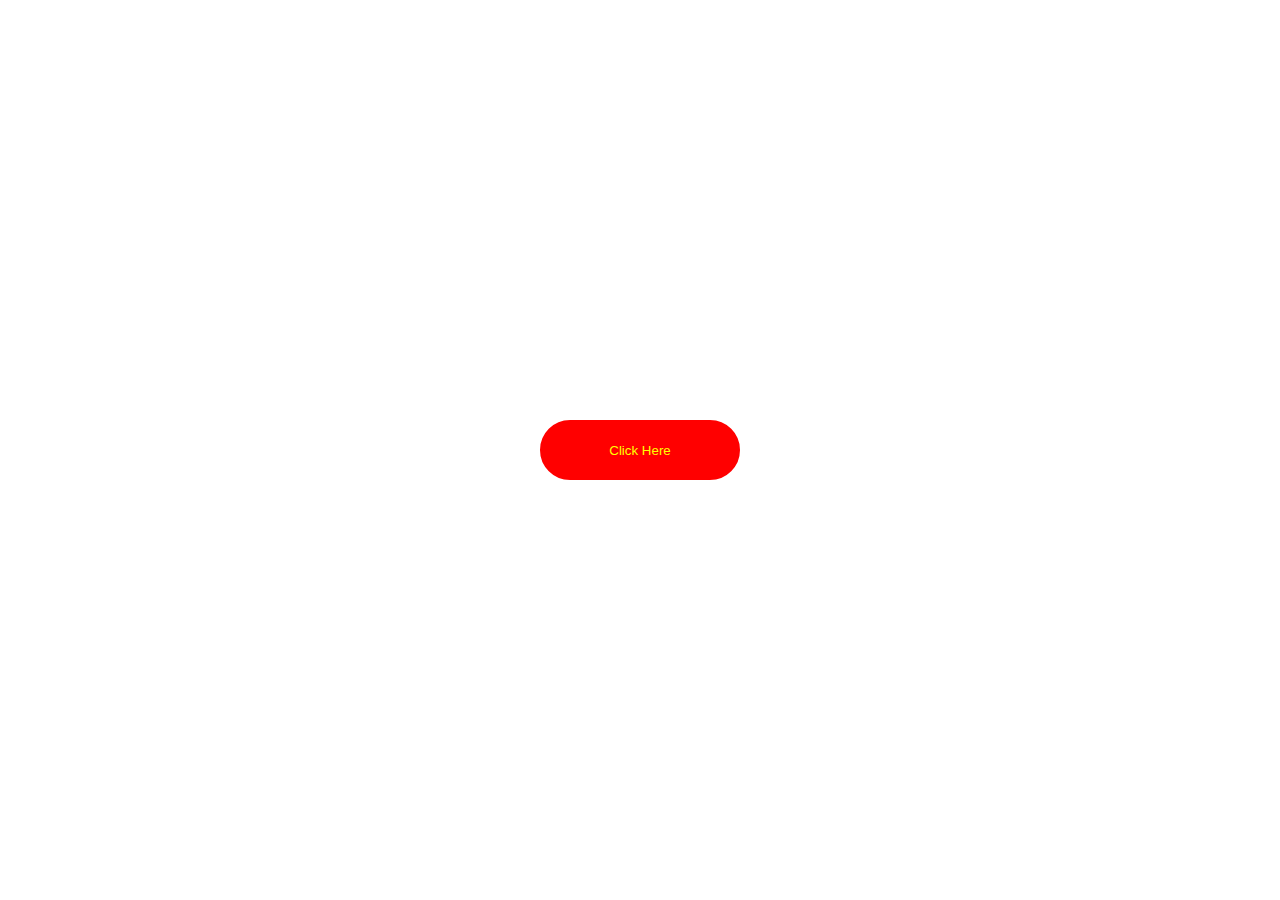
==== commit 087615dc: "gg" ====
--- a/Index.html
+++ b/Index.html
@@ -5,214 +5,59 @@
     <meta charset="UTF-8">
     <meta name="viewport" content="width=device-width, initial-scale=1.0">
     <meta http-equiv="X-UA-Compatible" content="IE=edge">
-    <link rel="stylesheet" href="CSS/Dandelions.css">
-    <title>Dandelions</title>
+    <link rel="stylesheet" href="CSS/V-Library.css">
+    <title>V-Library</title>
 </head>
 
 <body>
 
     <div class="vc">
         <video autoplay muted controls class="va" id="mmvv">
-            <source src="Music/Dandelions.mp4" type="video/mp4">
+            <source src="Music/Music.mp4" type="video/mp4">
         </video>
     </div>
 
-    <div class="tbc">
-        <div class="pbc pfcs">
-            <a href="Counting Stars.html" target="_blank">
-                <div class="pb pfbs"></div>
-            </a>
-        </div>
-
-        <div class="fbc pfcs">
-            <a href="Darkside.html" target="_blank">
-                <div class="fb pfbs"></div>
-            </a>
-        </div>
-
-        <div class="papbc">
-            <button class="papb " id="papbb" onclick="toggleMute()">
-            <div class="papb1 papbs"></div>
-            <div class="papb2 papbs"></div>
-        </button>
-
-            <script>
-                var isMuted = false;
-
-                function toggleMute() {
-                    var video = document.getElementById("mmvv");
-
-                    if (isMuted) {
-                        video.muted = false;
-                        document.getElementById("mmvv").innerHTML = "";
-                        isMuted = false;
-                    } else {
-                        video.muted = true;
-                        document.getElementById("mmvv").innerHTML = "";
-                        isMuted = true;
-                    }
-                }
-            </script>
-
-        </div>
-
-    </div>
-
     <div class="bb">
-        <div class="bnn">refresh the page 1 or 2 times</div>
         <button class="bn" onclick="document.getElementById('mmvv').muted=false">Click Here</button>
-        <div class="sn">Dandelions</div>
-        <div class="ts te">Thanks</div>
-        <div class="fr te">For</div>
-        <div class="wg te ">Watching</div>
     </div>
 
     <div class="back">
-        <div class="imgc">
-            <img src="Image/Dandelions.jpeg" class="img">
-            <div class="c">
 
-                <div class="mitw-1 t tt">May be it's the way</div>
-                <div class="ys-2 t t1">you say</div>
-                <div class="mn-3 t t2">my name</div>
-                <div class="mitw-4 t tt">maybe it's the way</div>
-                <div class="yp-5 t t1">you play</div>
-                <div class="yg-6 t t2">your game</div>
-                <div class="bis-7 t s">but it's so</div>
-                <div class="g-8 t s">good</div>
-                <div class="inka-9 t t1">i never</div>
-                <div class="inka-9-5 t t2"> know anybody</div>
-                <div class="ly-10 t tt">like you</div>
-                <div class="bis-11 t s">but it's so </div>
-                <div class="g-12 t s">good</div>
-                <div class="in-13 t t1">i've never</div>
-                <div class="don-14 t t2">dreamed of nobody</div>
-                <div class="ly-15 t tt">like you</div>
-                <div class="aiho-16 t tt">and </div>
-                <div class="aiho-16-5 t t1"> i've heard of a</div>
-                <div class="altc-17 t t2">love that comes</div>
-                <div class="oia-18  t s">once in a</div>
-                <div class="l-19 t s">lifetime</div>
-                <div class="aips-20 t tt">and</div>
-                <div class="aips-20-5 t t1"> i'm pretty sure</div>
-                <div class="tyat-21 t t2">that you are that</div>
-                <div class="lom-22 t s">love of</div>
-                <div class="lom-22-5 t s">mine</div>
-                <div class="ciia-23 t s">cause</div>
-                <div class="ciia-23-5 t s">i'm in a field of</div>
-                <div class="d-25 t s">danelions</div>
-                <div class="woe-26 t tt">wishing on everyone</div>
-                <div class="tyb-27 t tt">that you'd be</div>
-                <div class="m-28 t s">mine</div>
-                <div class="a-29 t s">and</div>
-                <div class="isf-30 t t1">i see forever</div>
-                <div class="iy-31 t t2">in your eyes</div>
-                <div class="if-33 t s">i feel </div>
-                <div class="if-33-4 t s">ok </div>
-                <div class="if-33-5 t s">when </div>
-                <div class="sys-34 t tt">i see you </div>
-                <div class="s-35 t s">smile</div>
-                <div class="wod-36 t s">wishing on</div>
-                <div class="d-37 t s">dandelions</div>
-                <div class="aott-37 t tt">all of the time</div>
-                <div class="ptg-38 t t1">praying to god</div>
-                <div class="todyb-39 t t2">that one day</div>
-                <div class="todyb-39-5 t tt">you'll be</div>
-                <div class="m-40 t tt">mine</div>
-                <div class="wod-41 t tt">wishing on</div>
-                <div class="wod-41-5 t s">dandelions</div>
-                <div class="aott-42 t tt">all of the time</div>
-                <div class="aott-42-5 t tt">all of the time</div>
-                <div class="itt-43 t t1">i think that </div>
-                <div class="yto-44 t t2">you're the one</div>
-                <div class="fm-45 t tt">for me</div>
-                <div class="cig-46 t t1">cause it gets</div>
-                <div class="shtb-47 t t2">so hard</div>
-                <div class="shtb-47-5 t tt"> to breadth</div>
-                <div class="wyl-48 t tt">when you're looking</div>
-                <div class="am-49 t tt">at me</div>
-                <div class="infsa-50 t s">i've never felt so</div>
-                <div class="af-51 t s">alive and free</div>
-                <div class="wyl-52 t tt">when you'r looking</div>
-                <div class="am-53 t tt">at me</div>
-                <div class="infs-54 t s">i've never felt so</div>
-                <div class="h-55 t s">happy</div>
-                <div class="aiho-56 t tt">and </div>
-                <div class="aiho-57 t t1"> i've heard of a</div>
-                <div class="altc-58 t t2">love that comes</div>
-                <div class="oia-59  t s">once in a</div>
-                <div class="l-60 t s">lifetime</div>
-                <div class="aips-61 t tt">and</div>
-                <div class="aips-62 t t1"> i'm pretty sure</div>
-                <div class="tyat-63 t t2">that you are that</div>
-                <div class="lom-64 t s">love of</div>
-                <div class="lom-65 t s">mine</div>
-                <div class="ciia-66 t s">cause</div>
-                <div class="ciia-67 t s">i'm in a field of</div>
-                <div class="d-68 t s">danelions</div>
-                <div class="woe-69 t tt">wishing on everyone</div>
-                <div class="tyb-70 t tt">that you'd be</div>
-                <div class="m-71 t s">mine</div>
-                <div class="a-72 t s">and</div>
-                <div class="isf-73 t t1">i see forever</div>
-                <div class="iy-74 t t2">in your eyes</div>
-                <div class="if-75 t s">i feel </div>
-                <div class="if-76 t s">ok </div>
-                <div class="if-77 t s">when </div>
-                <div class="sys-78 t tt">i see you </div>
-                <div class="s-79 t s">smile</div>
-                <div class="wod-80 t s">wishing on</div>
-                <div class="d-81 t s">dandelions</div>
-                <div class="aott-82 t tt">all of the time</div>
-                <div class="ptg-83 t t1">praying to god</div>
-                <div class="todyb-84 t t2">that one day</div>
-                <div class="todyb-85 t tt">you'll be</div>
-                <div class="m-86 t tt">mine</div>
-                <div class="wod-87 t tt">wishing on</div>
-                <div class="wod-88 t s">dandelions</div>
-                <div class="aott-89 t tt">all of the time</div>
-                <div class="aott-90 t tt">all of the time</div>
-                <div class="dit-91 t t2">dandelions into the</div>
-                <div class="wyg-92 t t2">wind you go</div>
-                <div class="wyl-93 t t1">won't you let</div>
-                <div class="mdk-94 t t1">my darling know</div>
-                <div class="dit-95 t t2">dandelions into the</div>
-                <div class="wyg-96 t t2">wind you go</div>
-                <div class="wyl-97 t t1">won't you let</div>
-                <div class="mdk-98 t t1">my darling know</div>
-                <div class="t-99 t s">that</div>
-                <div class="ciia-100 t tt">i'm in a field of</div>
-                <div class="d-101 t s">danelions</div>
-                <div class="woe-102 t tt">wishing on everyone</div>
-                <div class="tyb-103 t tt">that you'd be</div>
-                <div class="m-104 t s">mine</div>
-                <div class="a-105 t s">and</div>
-                <div class="isf-106 t t1">i see forever</div>
-                <div class="iy-107 t t2">in your eyes</div>
-                <div class="if-108 t s">i feel </div>
-                <div class="if-109 t s">ok </div>
-                <div class="if-110 t s">when </div>
-                <div class="sys-111 t tt">i see you </div>
-                <div class="s-112 t s">smile</div>
-                <div class="wod-113 t s">wishing on</div>
-                <div class="d-114 t s">dandelions</div>
-                <div class="aott-115 t tt">all of the time</div>
-                <div class="ptg-116 t t1">praying to god</div>
-                <div class="todyb-117 t t2">that one day</div>
-                <div class="todyb-118 t tt">you'll be</div>
-                <div class="m-119 t tt">mine</div>
-                <div class="wod-120 t tt">wishing on</div>
-                <div class="wod-121 t s">dandelions</div>
-                <div class="aott-122 t tt">all of the time</div>
-                <div class="aott-123 t tt">all of the time</div>
-                <div class="ciia-124 t tt">i'm in a field of</div>
-                <div class="d-125 t s">danelions</div>
-                <div class="woe-126 t tt">wishing on everyone</div>
-                <div class="tyb-127 t tt">that you'd be</div>
-                <div class="m-128 t s">mine</div>
+        <div class="tb"></div>
+        <div class="t tt wt">Welcome To</div>
+        <div class="t tt vl">V-Library</div>
+        <div class="t te">About V-Library</div>
 
-            </div>
+        <div class="b b1">
+            <a class="b11" href="Dandelions.html" target="_blank"></a>
+            <svg class="bsvg" xmlns="http://www.w3.org/2000/svg" xmlns:xlink="http://www.w3.org/1999/xlink" version="1.1" id="Layer_1" x="0px" y="0px" viewBox="0 0 104.23 122.88" style="enable-background:new 0 0 104.23 122.88" xml:space="preserve"><style type="text/css">.st0{fill-rule:evenodd;clip-rule:evenodd;}</style><g><path class="st0" d="M87.9,78.04c2.74-0.48,5.33-0.4,7.6,0.13V24.82L39.05,41.03v61.95c0.03,0.34,0.05,0.69,0.05,1.03 c0,0,0,0.01,0,0.01c0,8.34-8.75,16.62-19.55,18.49C8.76,124.37,0,119.12,0,110.77c0-8.34,8.76-16.62,19.55-18.48 c4.06-0.7,7.84-0.39,10.97,0.71l0-76.26h0.47L104.04,0v85.92c0.13,0.63,0.2,1.27,0.2,1.91c0,0,0,0,0,0.01 c0,6.97-7.32,13.89-16.33,15.44c-9.02,1.56-16.33-2.83-16.33-9.8C71.57,86.51,78.88,79.59,87.9,78.04L87.9,78.04L87.9,78.04z" /></g></svg>
         </div>
+        <div class="b b2">
+            <a class="b11" href="Darkside.html" target="_blank"></a>
+            <svg class="bsvg" xmlns="http://www.w3.org/2000/svg" xmlns:xlink="http://www.w3.org/1999/xlink" version="1.1" id="Layer_1" x="0px" y="0px" viewBox="0 0 104.23 122.88" style="enable-background:new 0 0 104.23 122.88" xml:space="preserve"><style type="text/css">.st0{fill-rule:evenodd;clip-rule:evenodd;}</style><g><path class="st0" d="M87.9,78.04c2.74-0.48,5.33-0.4,7.6,0.13V24.82L39.05,41.03v61.95c0.03,0.34,0.05,0.69,0.05,1.03 c0,0,0,0.01,0,0.01c0,8.34-8.75,16.62-19.55,18.49C8.76,124.37,0,119.12,0,110.77c0-8.34,8.76-16.62,19.55-18.48 c4.06-0.7,7.84-0.39,10.97,0.71l0-76.26h0.47L104.04,0v85.92c0.13,0.63,0.2,1.27,0.2,1.91c0,0,0,0,0,0.01 c0,6.97-7.32,13.89-16.33,15.44c-9.02,1.56-16.33-2.83-16.33-9.8C71.57,86.51,78.88,79.59,87.9,78.04L87.9,78.04L87.9,78.04z" /></g></svg>
+        </div>
+        <div class="b b3">
+            <a class="b11" href="Middle Of The Night.html" target="_blank"></a>
+            <svg class="bsvg" xmlns="http://www.w3.org/2000/svg" xmlns:xlink="http://www.w3.org/1999/xlink" version="1.1" id="Layer_1" x="0px" y="0px" viewBox="0 0 104.23 122.88" style="enable-background:new 0 0 104.23 122.88" xml:space="preserve"><style type="text/css">.st0{fill-rule:evenodd;clip-rule:evenodd;}</style><g><path class="st0" d="M87.9,78.04c2.74-0.48,5.33-0.4,7.6,0.13V24.82L39.05,41.03v61.95c0.03,0.34,0.05,0.69,0.05,1.03 c0,0,0,0.01,0,0.01c0,8.34-8.75,16.62-19.55,18.49C8.76,124.37,0,119.12,0,110.77c0-8.34,8.76-16.62,19.55-18.48 c4.06-0.7,7.84-0.39,10.97,0.71l0-76.26h0.47L104.04,0v85.92c0.13,0.63,0.2,1.27,0.2,1.91c0,0,0,0,0,0.01 c0,6.97-7.32,13.89-16.33,15.44c-9.02,1.56-16.33-2.83-16.33-9.8C71.57,86.51,78.88,79.59,87.9,78.04L87.9,78.04L87.9,78.04z" /></g></svg>
+        </div>
+        <div class="b b4">
+            <a class="b11" href="Counting Stars.html" target="_blank"></a>
+            <svg class="bsvg" xmlns="http://www.w3.org/2000/svg" xmlns:xlink="http://www.w3.org/1999/xlink" version="1.1" id="Layer_1" x="0px" y="0px" viewBox="0 0 104.23 122.88" style="enable-background:new 0 0 104.23 122.88" xml:space="preserve"><style type="text/css">.st0{fill-rule:evenodd;clip-rule:evenodd;}</style><g><path class="st0" d="M87.9,78.04c2.74-0.48,5.33-0.4,7.6,0.13V24.82L39.05,41.03v61.95c0.03,0.34,0.05,0.69,0.05,1.03 c0,0,0,0.01,0,0.01c0,8.34-8.75,16.62-19.55,18.49C8.76,124.37,0,119.12,0,110.77c0-8.34,8.76-16.62,19.55-18.48 c4.06-0.7,7.84-0.39,10.97,0.71l0-76.26h0.47L104.04,0v85.92c0.13,0.63,0.2,1.27,0.2,1.91c0,0,0,0,0,0.01 c0,6.97-7.32,13.89-16.33,15.44c-9.02,1.56-16.33-2.83-16.33-9.8C71.57,86.51,78.88,79.59,87.9,78.04L87.9,78.04L87.9,78.04z" /></g></svg>
+        </div>
+        <div class="b b5">
+            <a class="b11" href="Can't Hold Us.html" target="_blank"></a>
+            <svg class="bsvg" xmlns="http://www.w3.org/2000/svg" xmlns:xlink="http://www.w3.org/1999/xlink" version="1.1" id="Layer_1" x="0px" y="0px" viewBox="0 0 104.23 122.88" style="enable-background:new 0 0 104.23 122.88" xml:space="preserve"><style type="text/css">.st0{fill-rule:evenodd;clip-rule:evenodd;}</style><g><path class="st0" d="M87.9,78.04c2.74-0.48,5.33-0.4,7.6,0.13V24.82L39.05,41.03v61.95c0.03,0.34,0.05,0.69,0.05,1.03 c0,0,0,0.01,0,0.01c0,8.34-8.75,16.62-19.55,18.49C8.76,124.37,0,119.12,0,110.77c0-8.34,8.76-16.62,19.55-18.48 c4.06-0.7,7.84-0.39,10.97,0.71l0-76.26h0.47L104.04,0v85.92c0.13,0.63,0.2,1.27,0.2,1.91c0,0,0,0,0,0.01 c0,6.97-7.32,13.89-16.33,15.44c-9.02,1.56-16.33-2.83-16.33-9.8C71.57,86.51,78.88,79.59,87.9,78.04L87.9,78.04L87.9,78.04z" /></g></svg>
+        </div>
+        <div class="b b6">
+            <a class="b11" href="Hate Me" target="_blank"></a>
+            <svg class="bsvg" xmlns="http://www.w3.org/2000/svg" xmlns:xlink="http://www.w3.org/1999/xlink" version="1.1" id="Layer_1" x="0px" y="0px" viewBox="0 0 104.23 122.88" style="enable-background:new 0 0 104.23 122.88" xml:space="preserve"><style type="text/css">.st0{fill-rule:evenodd;clip-rule:evenodd;}</style><g><path class="st0" d="M87.9,78.04c2.74-0.48,5.33-0.4,7.6,0.13V24.82L39.05,41.03v61.95c0.03,0.34,0.05,0.69,0.05,1.03 c0,0,0,0.01,0,0.01c0,8.34-8.75,16.62-19.55,18.49C8.76,124.37,0,119.12,0,110.77c0-8.34,8.76-16.62,19.55-18.48 c4.06-0.7,7.84-0.39,10.97,0.71l0-76.26h0.47L104.04,0v85.92c0.13,0.63,0.2,1.27,0.2,1.91c0,0,0,0,0,0.01 c0,6.97-7.32,13.89-16.33,15.44c-9.02,1.56-16.33-2.83-16.33-9.8C71.57,86.51,78.88,79.59,87.9,78.04L87.9,78.04L87.9,78.04z" /></g></svg>
+        </div>
+        <div class="b b7">
+            <a class="b11" href="Whenever Wherever.html" target="_blank"></a>
+            <svg class="bsvg" xmlns="http://www.w3.org/2000/svg" xmlns:xlink="http://www.w3.org/1999/xlink" version="1.1" id="Layer_1" x="0px" y="0px" viewBox="0 0 104.23 122.88" style="enable-background:new 0 0 104.23 122.88" xml:space="preserve"><style type="text/css">.st0{fill-rule:evenodd;clip-rule:evenodd;}</style><g><path class="st0" d="M87.9,78.04c2.74-0.48,5.33-0.4,7.6,0.13V24.82L39.05,41.03v61.95c0.03,0.34,0.05,0.69,0.05,1.03 c0,0,0,0.01,0,0.01c0,8.34-8.75,16.62-19.55,18.49C8.76,124.37,0,119.12,0,110.77c0-8.34,8.76-16.62,19.55-18.48 c4.06-0.7,7.84-0.39,10.97,0.71l0-76.26h0.47L104.04,0v85.92c0.13,0.63,0.2,1.27,0.2,1.91c0,0,0,0,0,0.01 c0,6.97-7.32,13.89-16.33,15.44c-9.02,1.56-16.33-2.83-16.33-9.8C71.57,86.51,78.88,79.59,87.9,78.04L87.9,78.04L87.9,78.04z" /></g></svg>
+        </div>
+
+
     </div>
 
 
--- a/CSS/V-Library.css
+++ b/CSS/V-Library.css
@@ -0,0 +1,491 @@
+@font-face {
+    font-family: myfont;
+    src: url(Font/Horizon.otf);
+}
+
+html {
+    font-size: 62.5%;
+}
+
+body {
+    margin: 0;
+    padding: 0;
+}
+
+.vc {
+    display: grid;
+    position: absolute;
+    width: 100%;
+    height: 100vh;
+}
+
+.va {
+    position: absolute;
+    justify-self: baseline;
+    align-self: first baseline;
+    height: 0.1rem;
+    width: 0.1rem;
+    z-index: 3;
+    opacity: 0;
+}
+
+.bb {
+    width: 100%;
+    height: 100vh;
+    position: absolute;
+    display: grid;
+}
+
+.bn {
+    position: absolute;
+    z-index: 3;
+    width: 20rem;
+    height: 6rem;
+    background-color: red;
+    color: yellow;
+    border: 0.2rem solid red;
+    border-radius: 3rem;
+    justify-self: center;
+    align-self: center;
+    animation: o 1s ease 4s forwards;
+}
+
+.bn:focus {
+    background-color: blue;
+    color: yellow;
+    border-color: blue;
+}
+
+.back {
+    width: 100%;
+    height: 100vh;
+    background-color: transparent;
+    position: absolute;
+    display: grid;
+    opacity: 0;
+    animation: or 1.8s ease-in 6s forwards, backk 0.4s ease 16s forwards;
+}
+
+.tb {
+    width: 100%;
+    height: 100vh;
+    background-color: aqua;
+    position: absolute;
+    display: grid;
+    overflow: hidden;
+    justify-self: center;
+    align-self: center;
+    animation: back 0.8s cubic-bezier(0.25, 0.46, 0.45, 0.94) 14.2s forwards, backkk 0.6s ease 16.4s forwards, o 0s ease 17s forwards;
+}
+
+.t {
+    position: absolute;
+    font-family: myfont;
+    font-size: 2.7rem;
+    color: rgb(242, 255, 0);
+    -webkit-text-stroke-width: 0.1rem;
+    -webkit-text-stroke-color: white;
+    justify-self: center;
+    align-self: center;
+    text-shadow: 0rem 0rem 0.2rem white, 0rem 0rem 0.3rem rgb(255, 170, 0);
+}
+
+.wt {
+    transform-origin: top;
+    opacity: 0;
+    animation: or 2.7s ease 9.9s forwards, o 0s ease 12.6s forwards;
+}
+
+.vl {
+    transform-origin: top;
+    opacity: 0;
+    animation: vl 1.1s ease 12.6s forwards, vll 0.5s cubic-bezier(0.25, 0.46, 0.45, 0.94) 13.7s forwards, vlll 0.8s cubic-bezier(0.25, 0.46, 0.45, 0.94) 14.2s forwards, vllll 0.5s ease 15s forwards, vlllll 0.5s ease 15.5s forwards;
+}
+
+.te {
+    justify-self: center;
+    align-self: last baseline;
+    margin-top: 9rem;
+    padding-bottom: rem;
+    line-height: 5rem;
+    color: rgb(242, 255, 0);
+    width: 100%;
+    text-align: center;
+    opacity: 0;
+    animation: or 0.5s ease 15s forwards, vlllll 0.5s ease 15.5s forwards;
+}
+
+.b {
+    width: 12rem;
+    height: 12rem;
+    border-radius: 2.5rem;
+    background-color: aqua;
+    position: absolute;
+    display: grid;
+    justify-self: center;
+    align-self: center;
+}
+
+.b1 {
+    opacity: 0;
+    animation: b1 0.5s ease 17s forwards, b1-5 0.5s ease 17.5s forwards;
+}
+
+.b2 {
+    opacity: 0;
+    animation: b2 0.5s ease 17s forwards, b1-5 0.5s ease 17.5s forwards;
+}
+
+.b3 {
+    opacity: 0;
+    animation: b3 0.5s ease 18s forwards;
+}
+
+.b4 {
+    opacity: 0;
+    animation: b4 0.5s ease 18.5s forwards;
+}
+
+.b5 {
+    opacity: 0;
+    animation: b5 0.5s ease 18s forwards;
+}
+
+.b6 {
+    opacity: 0;
+    animation: b6 0.5s ease 18.5s forwards;
+}
+
+.b7 {
+    opacity: 0;
+    animation: b7 0.6s ease 19s forwards;
+}
+
+.bsvg {
+    opacity: 0;
+    margin-top: -1.6rem;
+    transform: scale(0.4);
+    fill: transparent;
+    animation: bsvg 2.2s ease-out 19.6s forwards;
+}
+
+.b11 {
+    width: 12rem;
+    height: 12rem;
+    position: absolute;
+    z-index: 7;
+}
+
+.b1::after {
+    content: "🦋 dandelions 🦋";
+    margin-top: -2rem;
+    text-align: center;
+    font-size: 1.1rem;
+    color: blue;
+    opacity: 0;
+    animation: or 2.4s ease 21.8s forwards;
+}
+
+.b2::after {
+    content: "🖤 darkside 🖤";
+    margin-top: -2rem;
+    text-align: center;
+    font-size: 1.2rem;
+    color: blue;
+    opacity: 0;
+    animation: or 2.4s ease 21.8s forwards;
+}
+
+.b3::after {
+    content: "🌙 middle of the night 🌙";
+    margin-top: -2rem;
+    text-align: center;
+    font-size: 0.8rem;
+    color: blue;
+    opacity: 0;
+    animation: or 2.4s ease 21.8s forwards;
+}
+
+.b4::after {
+    content: "⭐ counting stars ⭐";
+    margin-top: -2rem;
+    text-align: center;
+    font-size: 1rem;
+    color: blue;
+    opacity: 0;
+    animation: or 2.4s ease 21.8s forwards;
+}
+
+.b5::after {
+    content: "🤝 can't hold us 🤝";
+    margin-top: -2rem;
+    text-align: center;
+    font-size: 1.2rem;
+    color: blue;
+    opacity: 0;
+    animation: or 2.4s ease 21.8s forwards;
+}
+
+.b6::after {
+    content: "🐉 hate me 🐉";
+    margin-top: -2rem;
+    text-align: center;
+    font-size: 1.2rem;
+    color: blue;
+    opacity: 0;
+    animation: or 2.4s ease 21.8s forwards;
+}
+
+.b7::after {
+    content: "🌸 whenever wherever 🌸";
+    margin-top: -2rem;
+    text-align: center;
+    font-size: 0.8rem;
+    color: blue;
+    opacity: 0;
+    animation: or 2.4s ease 21.8s forwards;
+}
+
+@keyframes vl {
+    0% {
+        opacity: 0;
+    }
+    100% {
+        opacity: 1;
+    }
+}
+
+@keyframes vll {
+    0% {
+        font-size: 2.7rem;
+    }
+    100% {
+        font-size: 5rem;
+    }
+}
+
+@keyframes vlll {
+    0% {
+        font-size: 5rem;
+    }
+    100% {
+        font-size: 2.2rem;
+    }
+}
+
+@keyframes vllll {
+    0% {
+        justify-content: center;
+        align-self: center;
+        margin-top: 0rem;
+    }
+    100% {
+        justify-content: center;
+        align-self: first baseline;
+        text-align: center;
+        padding-top: 0.7rem;
+        font-size: 2.7rem;
+        width: 100%;
+        height: 4rem;
+        margin-top: 0rem;
+    }
+}
+
+@keyframes vlllll {
+    0% {
+        background-color: transparent;
+    }
+    100% {
+        background-color: rgb(255, 0, 55);
+    }
+}
+
+@keyframes back {
+    0% {
+        width: 100%;
+        height: 100vh;
+    }
+    100% {
+        width: 12rem;
+        height: 12rem;
+    }
+}
+
+@keyframes backk {
+    0% {
+        background-color: transparent;
+    }
+    100% {
+        background-color: rgb(30, 255, 0);
+    }
+}
+
+@keyframes backkk {
+    0% {
+        border-radius: 0rem;
+    }
+    100% {
+        border-radius: 2.5rem;
+    }
+}
+
+@keyframes b1 {
+    0% {
+        opacity: 1;
+        margin-left: 0rem;
+    }
+    100% {
+        opacity: 1;
+        margin-left: -17rem;
+    }
+}
+
+@keyframes b1-5 {
+    0% {
+        margin-top: 0rem;
+    }
+    100% {
+        margin-top: -18rem;
+    }
+}
+
+@keyframes b2 {
+    0% {
+        opacity: 1;
+        margin-left: 0rem;
+    }
+    100% {
+        opacity: 1;
+        margin-left: 17rem;
+    }
+}
+
+@keyframes b2-5 {
+    0% {
+        margin-top: 0rem;
+    }
+    100% {
+        margin-top: -18rem;
+    }
+}
+
+@keyframes b3 {
+    0% {
+        opacity: 1;
+        margin-left: -17rem;
+        margin-top: -7rem;
+    }
+    100% {
+        opacity: 1;
+        margin-left: 17rem;
+        margin-top: 15rem;
+    }
+}
+
+@keyframes b4 {
+    0% {
+        opacity: 1;
+        margin-left: -17rem;
+        margin-top: -51rem;
+    }
+    100% {
+        opacity: 1;
+        margin-left: 17rem;
+        margin-top: -51rem;
+    }
+}
+
+@keyframes b5 {
+    0% {
+        opacity: 1;
+        margin-left: 17rem;
+        margin-top: -18rem;
+    }
+    100% {
+        opacity: 1;
+        margin-left: -17rem;
+        margin-top: -51rem;
+    }
+}
+
+@keyframes b6 {
+    0% {
+        opacity: 1;
+        margin-left: 17rem;
+        margin-top: 15rem;
+    }
+    100% {
+        opacity: 1;
+        margin-left: -17rem;
+        margin-top: 15rem;
+    }
+}
+
+@keyframes b7 {
+    0% {
+        opacity: 1;
+        margin-left: -17rem;
+        margin-top: 15rem;
+    }
+    100% {
+        opacity: 1;
+        margin-left: -17rem;
+        margin-top: 48rem;
+    }
+}
+
+@keyframes bsvg {
+    0% {
+        opacity: 1;
+        stroke: red;
+        stroke-width: 0.2rem;
+        stroke-dasharray: 0;
+    }
+    74% {
+        opacity: 1;
+        stroke: red;
+        stroke-width: 0.2rem;
+        stroke-dasharray: 600;
+        fill: transparent;
+    }
+    100% {
+        opacity: 1;
+        stroke: red;
+        stroke-width: 0.2rem;
+        stroke-dasharray: 600;
+        fill: red;
+    }
+}
+
+@keyframes o {
+    0% {
+        opacity: 1;
+    }
+    100% {
+        opacity: 0;
+    }
+}
+
+@keyframes or {
+    0% {
+        opacity: 0;
+    }
+    100% {
+        opacity: 1;
+    }
+}
+
+@keyframes no {
+    0% {
+        opacity: 1;
+    }
+    100% {
+        opacity: 1;
+    }
+}
+
+@media (max-width: 500px) {
+    html {
+        font-size: 55%;
+    }
+}